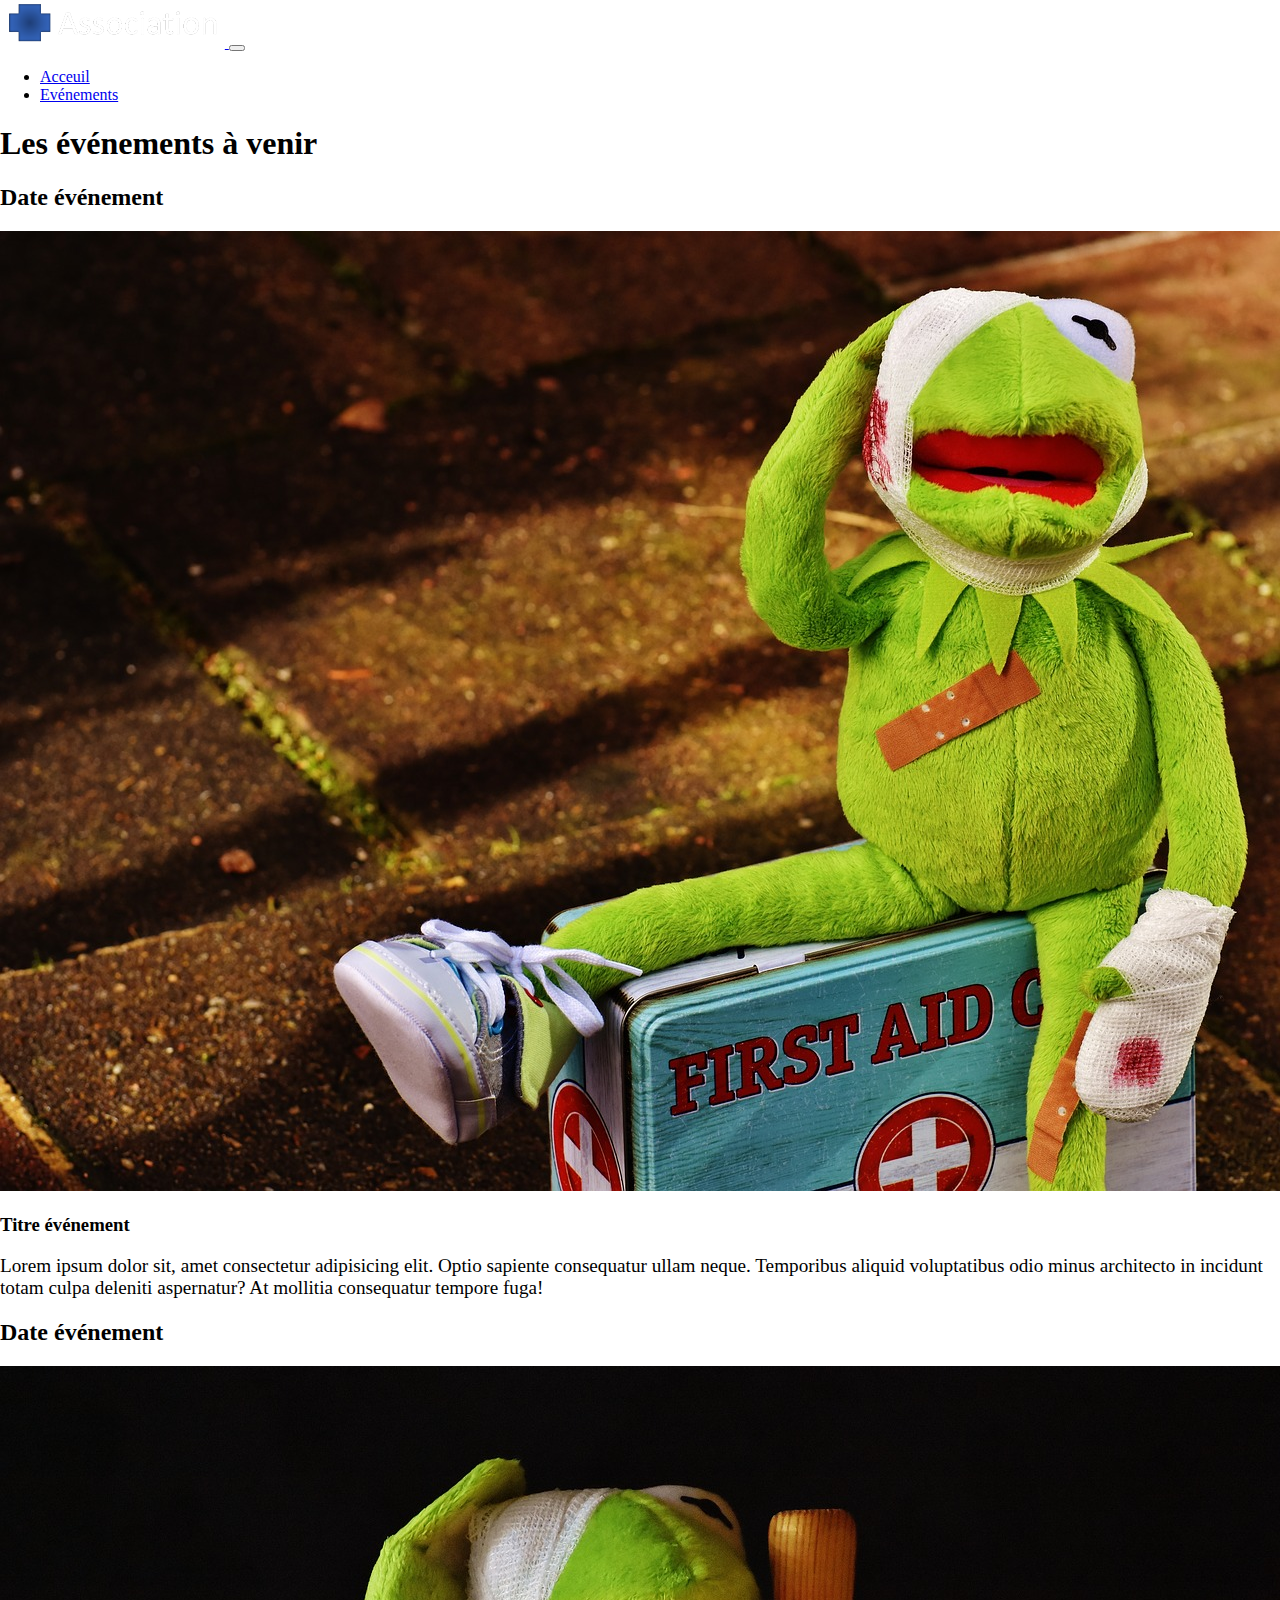
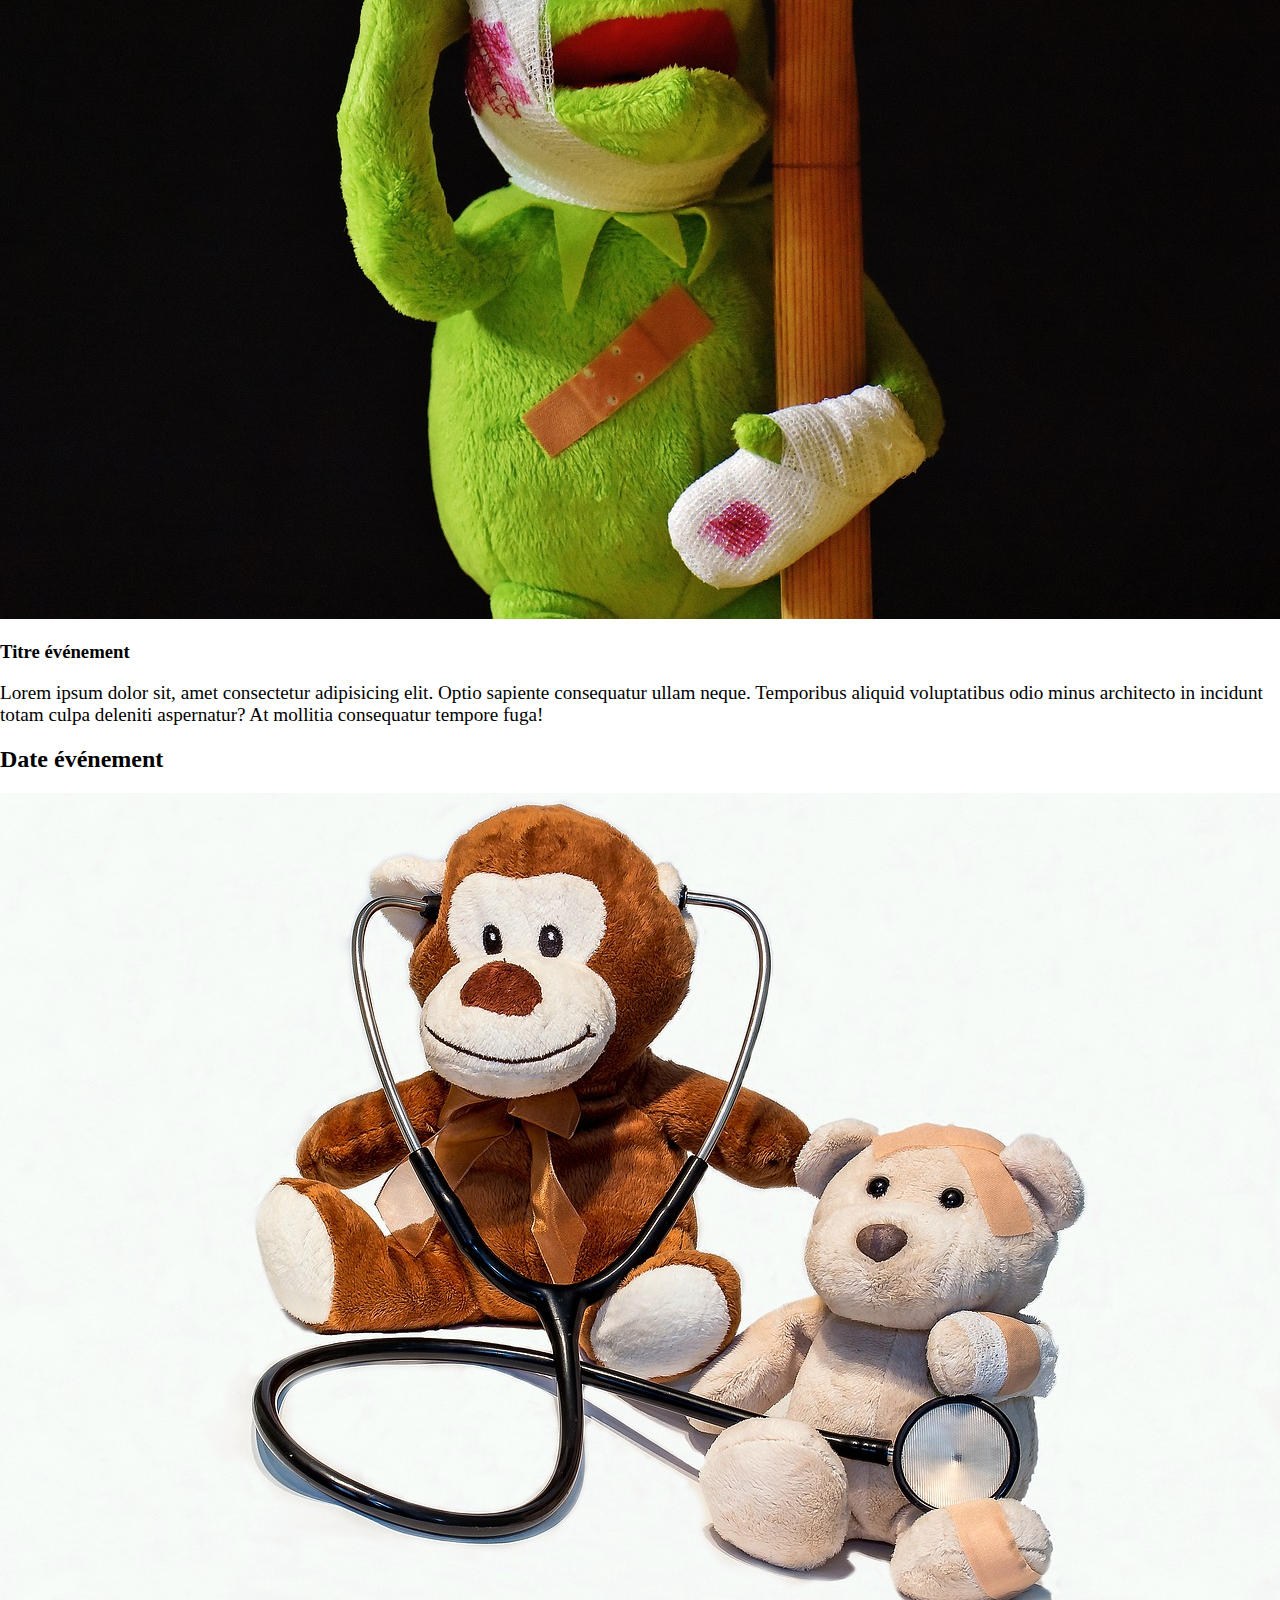
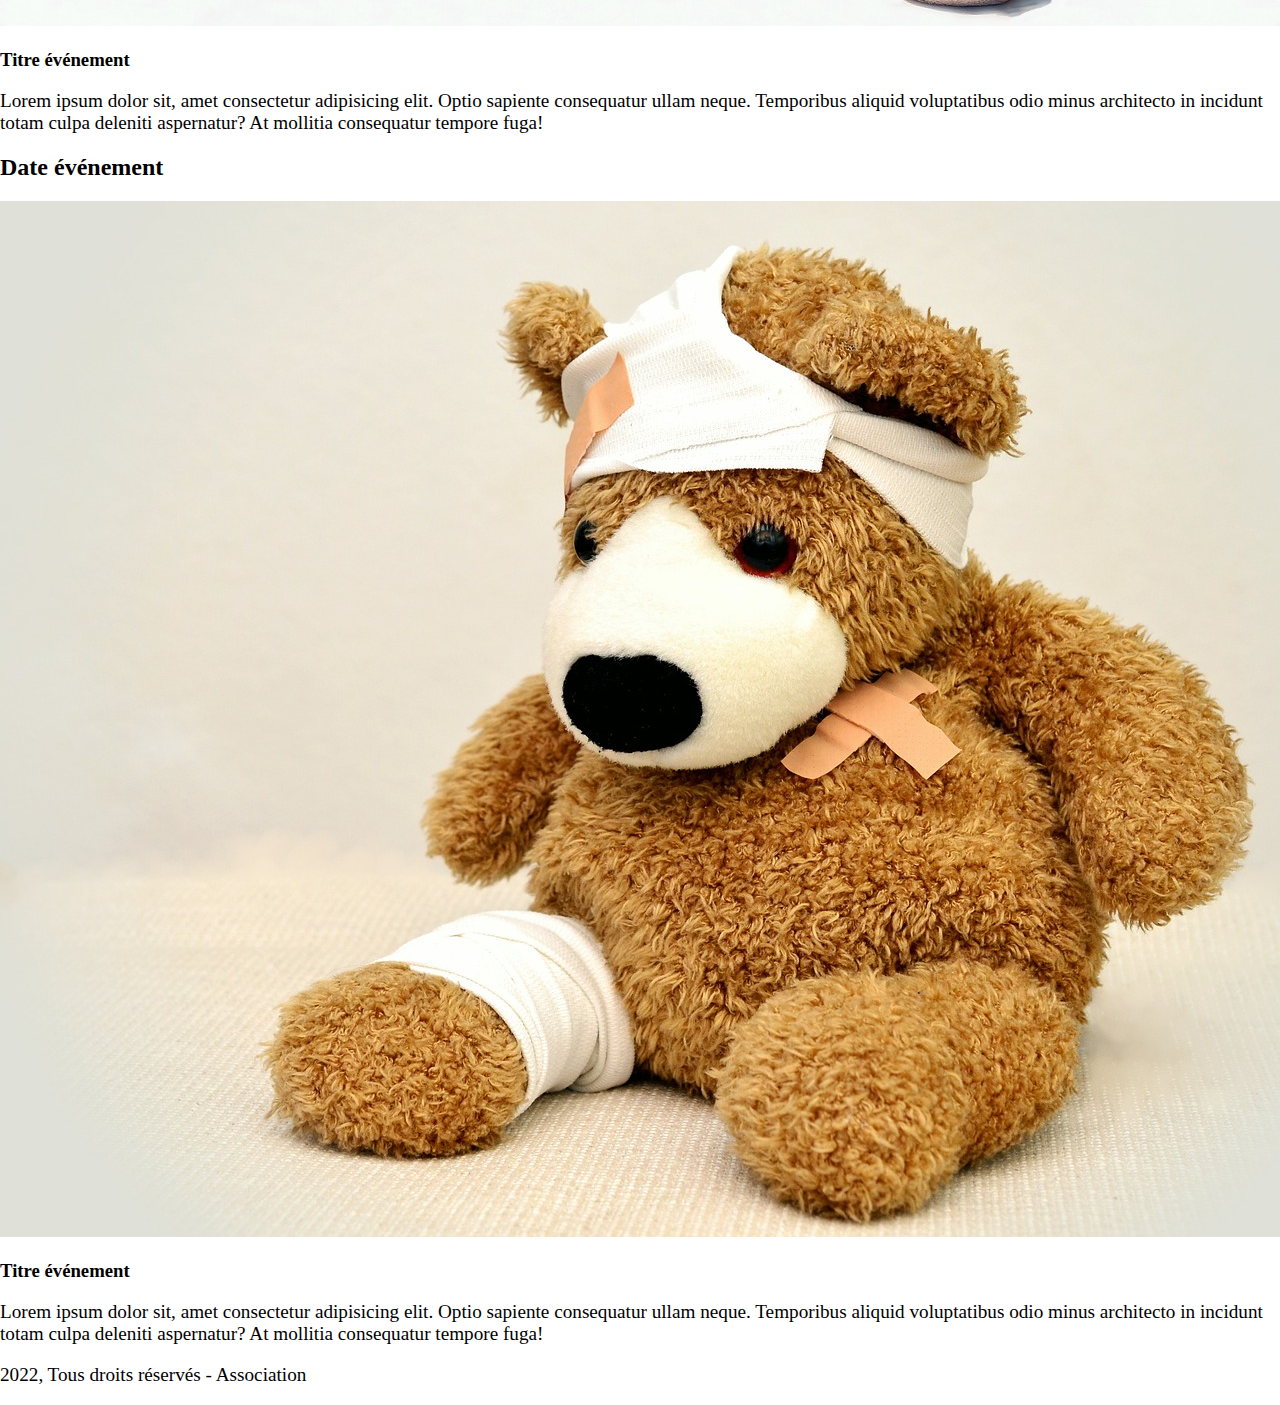
==== evenements.html @ 88f81a23 "Add link logo to Home Page (index.html)" ====
<!DOCTYPE html>
<html lang="fr">
<head>
    <meta charset="UTF-8">
    <meta http-equiv="X-UA-Compatible" content="IE=edge">
    <meta name="viewport" content="width=device-width, initial-scale=1.0">
    <title>Evénements</title>
    <link rel="stylesheet" href="style.css">
    <link href="https://cdn.jsdelivr.net/npm/bootstrap@5.1.3/dist/css/bootstrap.min.css" 
    rel="stylesheet" integrity="sha384-1BmE4kWBq78iYhFldvKuhfTAU6auU8tT94WrHftjDbrCEXSU1oBoqyl2QvZ6jIW3" crossorigin="anonymous">
    <link rel="stylesheet" href="https://cdn.jsdelivr.net/npm/bootstrap-icons@1.8.1/font/bootstrap-icons.css">
</head>
<body class="d-flex flex-column min-vh-100">
    <!--Navigation-->
    <nav class="navbar navbar-expand-lg navbar-dark bg-dark sticky-top" aria-label="Navigation">
        <div class="container-fluid">
            <a class="navbar-brand" href="index.html">
                <img src="img/logo.png" class="logo" alt="Logo Association">
            </a>
            <button class="navbar-toggler" type="button" 
            data-bs-toggle="collapse" data-bs-target="#navbarSupportedContent" 
            aria-controls="navbarSupportedContent" aria-expanded="false" aria-label="Toggle navigation">
                <span class="navbar-toggler-icon"></span>
            </button>
            <div class="collapse navbar-collapse" id="navbarSupportedContent">
                <ul class="navbar-nav ms-auto mb-2 mb-lg-0">
                <li class="nav-item">
                    <a class="nav-link" href="/index.html">Acceuil</a>
                </li>
                <li class="nav-item">
                    <a class="nav-link active" aria-current="page" href="/evenements.html">Evénements</a>
                </li>
            </div>
        </div>       
    </nav>

    <header>
        <div class="d-flex bg-dark py-5 h-100 justify-content-center">
                <h1 class="col-auto text-white text-uppercase">Les événements à venir</h1>
            </div>
    </header>
    <main class="container text-center my-lg-5">

        <!--Les chiffres clés-->
        <div class="row py-lg-5"> 
            <div class="col mx-auto">
                <div class="row justify-content-center justify-content-lg-around py-5 g-5">
                    <div class="col-8 col-lg-5 py-5 border border-dark shadow">
                        <h2>Date événement</h2>
                        <img src="img/event-1.jpg" class="img-fluid my-3" alt="Premier événement">
                        <h3>Titre événement</h3>                   
                        <p>Lorem ipsum dolor sit, amet consectetur adipisicing elit. 
                            Optio sapiente consequatur ullam neque. 
                            Temporibus aliquid voluptatibus odio minus architecto in incidunt totam culpa deleniti aspernatur? 
                            At mollitia consequatur tempore fuga!</p>
                    </div>
                    <div class="col-8 col-lg-5 py-5 border border-dark shadow">
                        <h2>Date événement</h2>
                        <img src="img/event-2.jpg" class="img-fluid my-3" alt="Deuxiéme évévenment">
                        <h3>Titre événement</h3>                   
                        <p>Lorem ipsum dolor sit, amet consectetur adipisicing elit. 
                            Optio sapiente consequatur ullam neque. 
                            Temporibus aliquid voluptatibus odio minus architecto in incidunt totam culpa deleniti aspernatur? 
                            At mollitia consequatur tempore fuga!</p>
                    </div>
                    <div class="col-8 col-lg-5 py-5 border border-dark shadow">
                        <h2>Date événement</h2>
                        <img src="img/event-3.jpg" class="img-fluid my-3" alt="Troisiéme événement">
                        <h3>Titre événement</h3>                                      
                        <p>Lorem ipsum dolor sit, amet consectetur adipisicing elit. 
                            Optio sapiente consequatur ullam neque. 
                            Temporibus aliquid voluptatibus odio minus architecto in incidunt totam culpa deleniti aspernatur? 
                            At mollitia consequatur tempore fuga!</p>
                    </div>
                    <div class="col-8 col-lg-5 py-5 border border-dark shadow">
                        <h2>Date événement</h2>
                        <img src="img/event-4.jpg" class="img-fluid my-3" alt="">
                        <h3>Titre événement</h3>                                                         
                        <p>Lorem ipsum dolor sit, amet consectetur adipisicing elit. 
                            Optio sapiente consequatur ullam neque. 
                            Temporibus aliquid voluptatibus odio minus architecto in incidunt totam culpa deleniti aspernatur? 
                            At mollitia consequatur tempore fuga!</p>
                    </div>
                </div>
            </div>
    </main>
    <!--Footer-->
    <footer class="footer mt-auto py-4 bg-dark">
        <div class="text-center text-white">
            <p>2022, Tous droits réservés - Association</p>
        </div>
    </footer>
    <script src="https://cdn.jsdelivr.net/npm/bootstrap@5.1.3/dist/js/bootstrap.bundle.min.js" 
    integrity="sha384-ka7Sk0Gln4gmtz2MlQnikT1wXgYsOg+OMhuP+IlRH9sENBO0LRn5q+8nbTov4+1p" crossorigin="anonymous"></script>
</body>
</html>
---- style.css ----
body,html {
    margin: 0;
    padding: 0;
}

.headerimage {
    background-image: url('/img/header-hp.jpg');
    height: 50vh;
    background-size: cover;
    background-repeat: no-repeat;
    background-position: right;
}
.mask {
    background-color: rgba(0, 0, 0, 0.7);
}

p {
    font-size: 1.2em;
}

.iconsize {
    font-size: 2.5em;
}

.logo {
    height: 3rem;
}
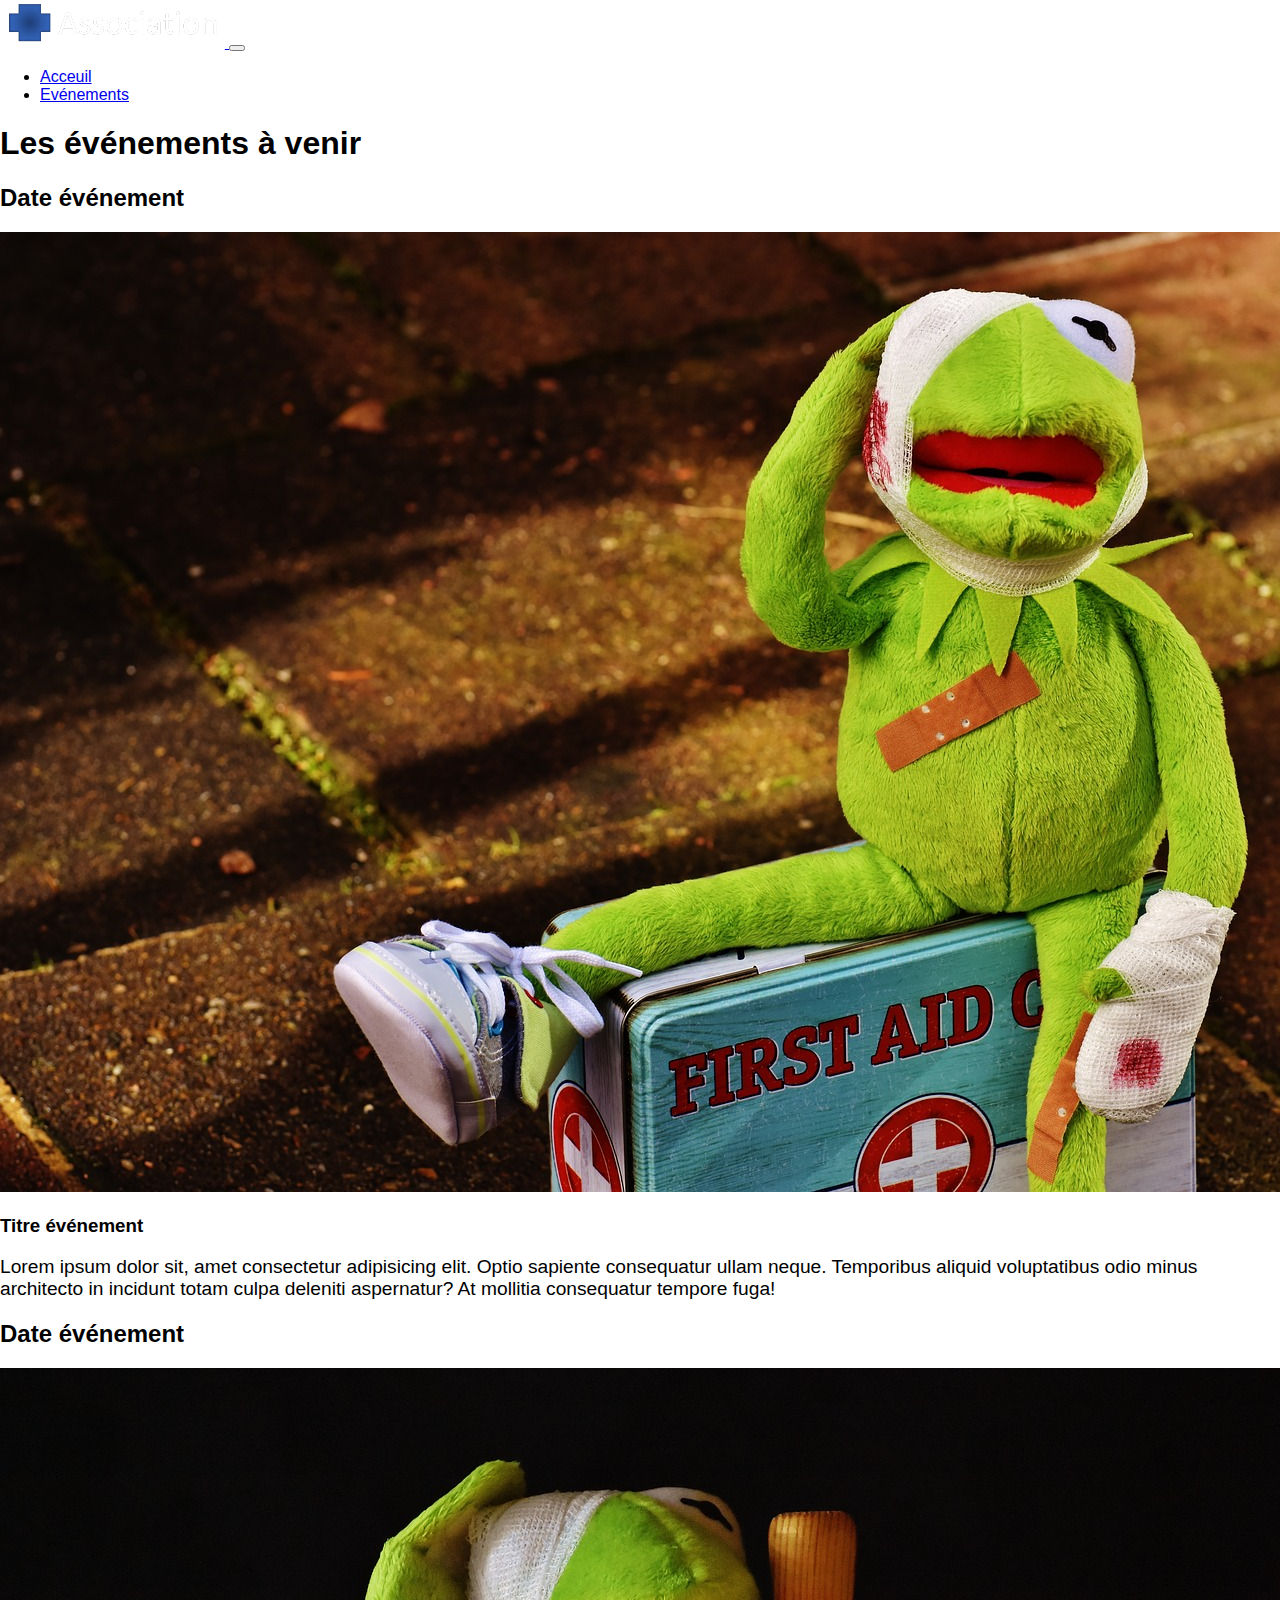
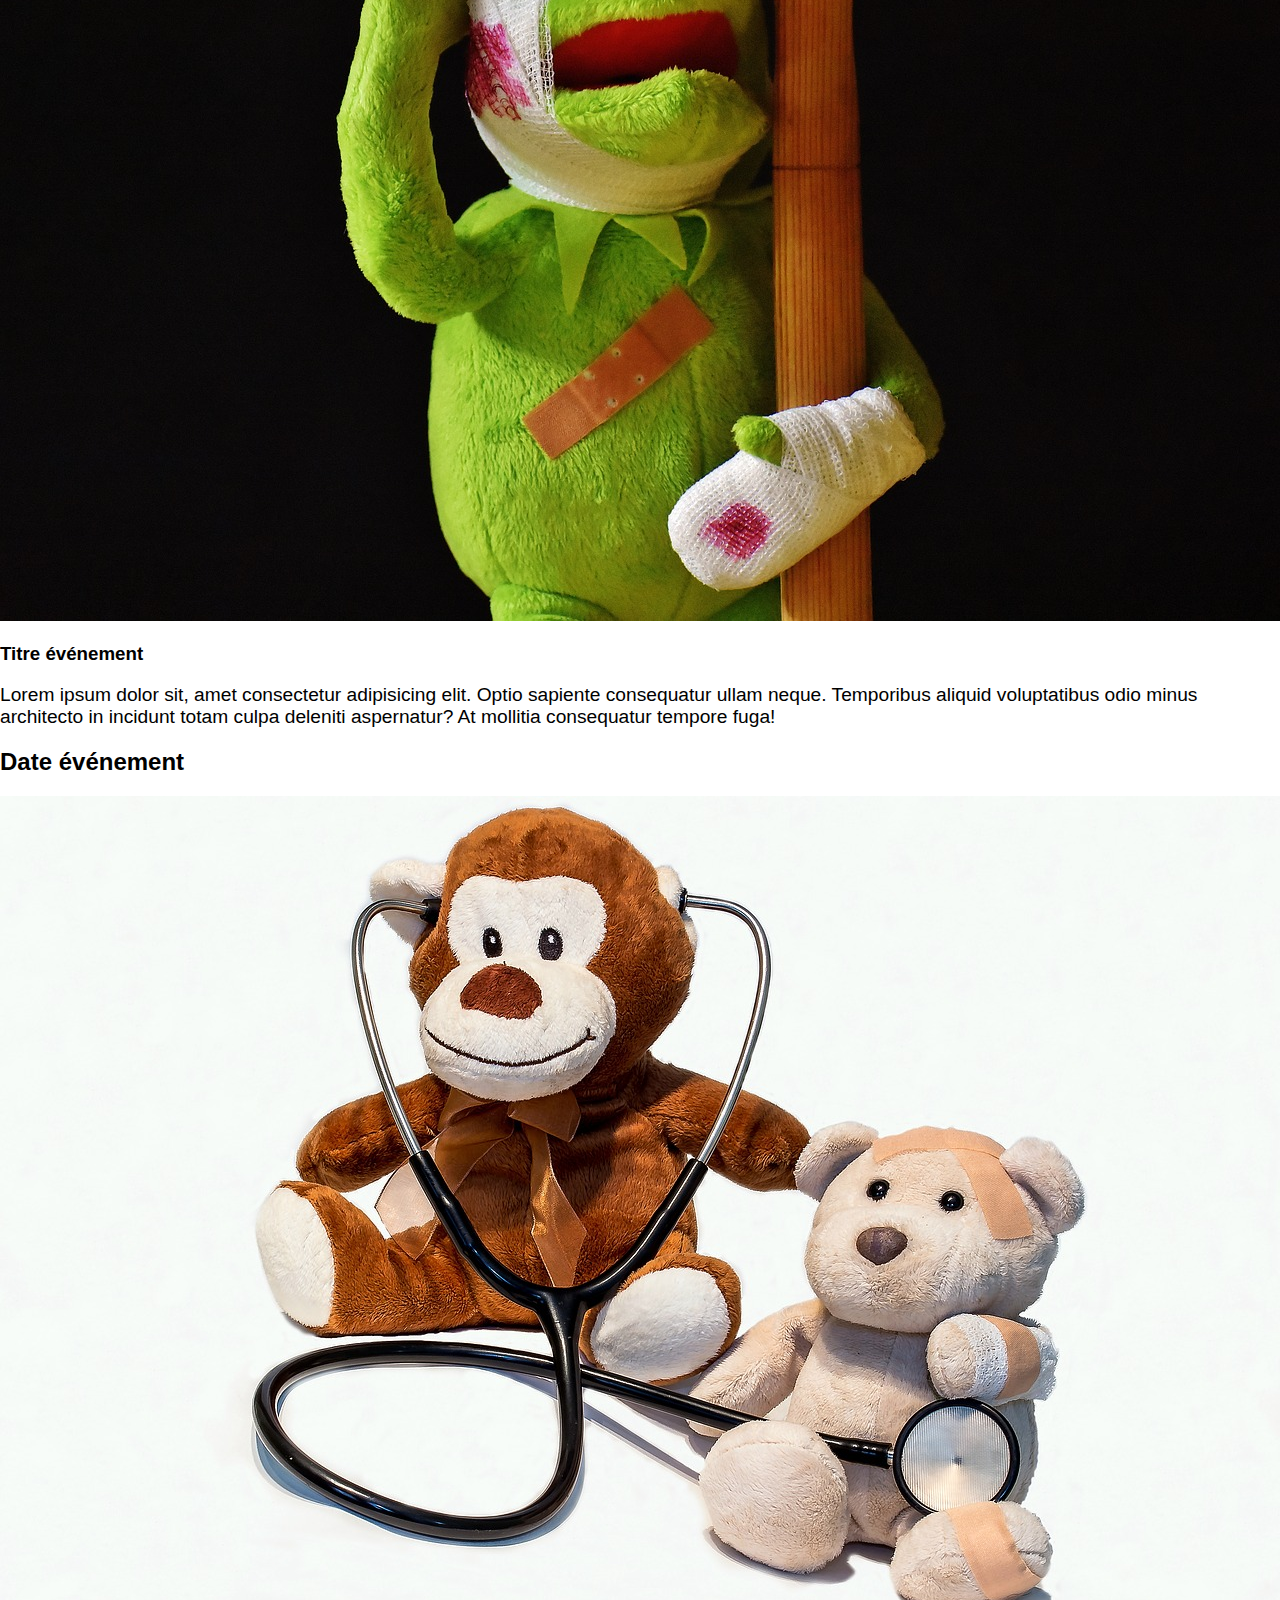
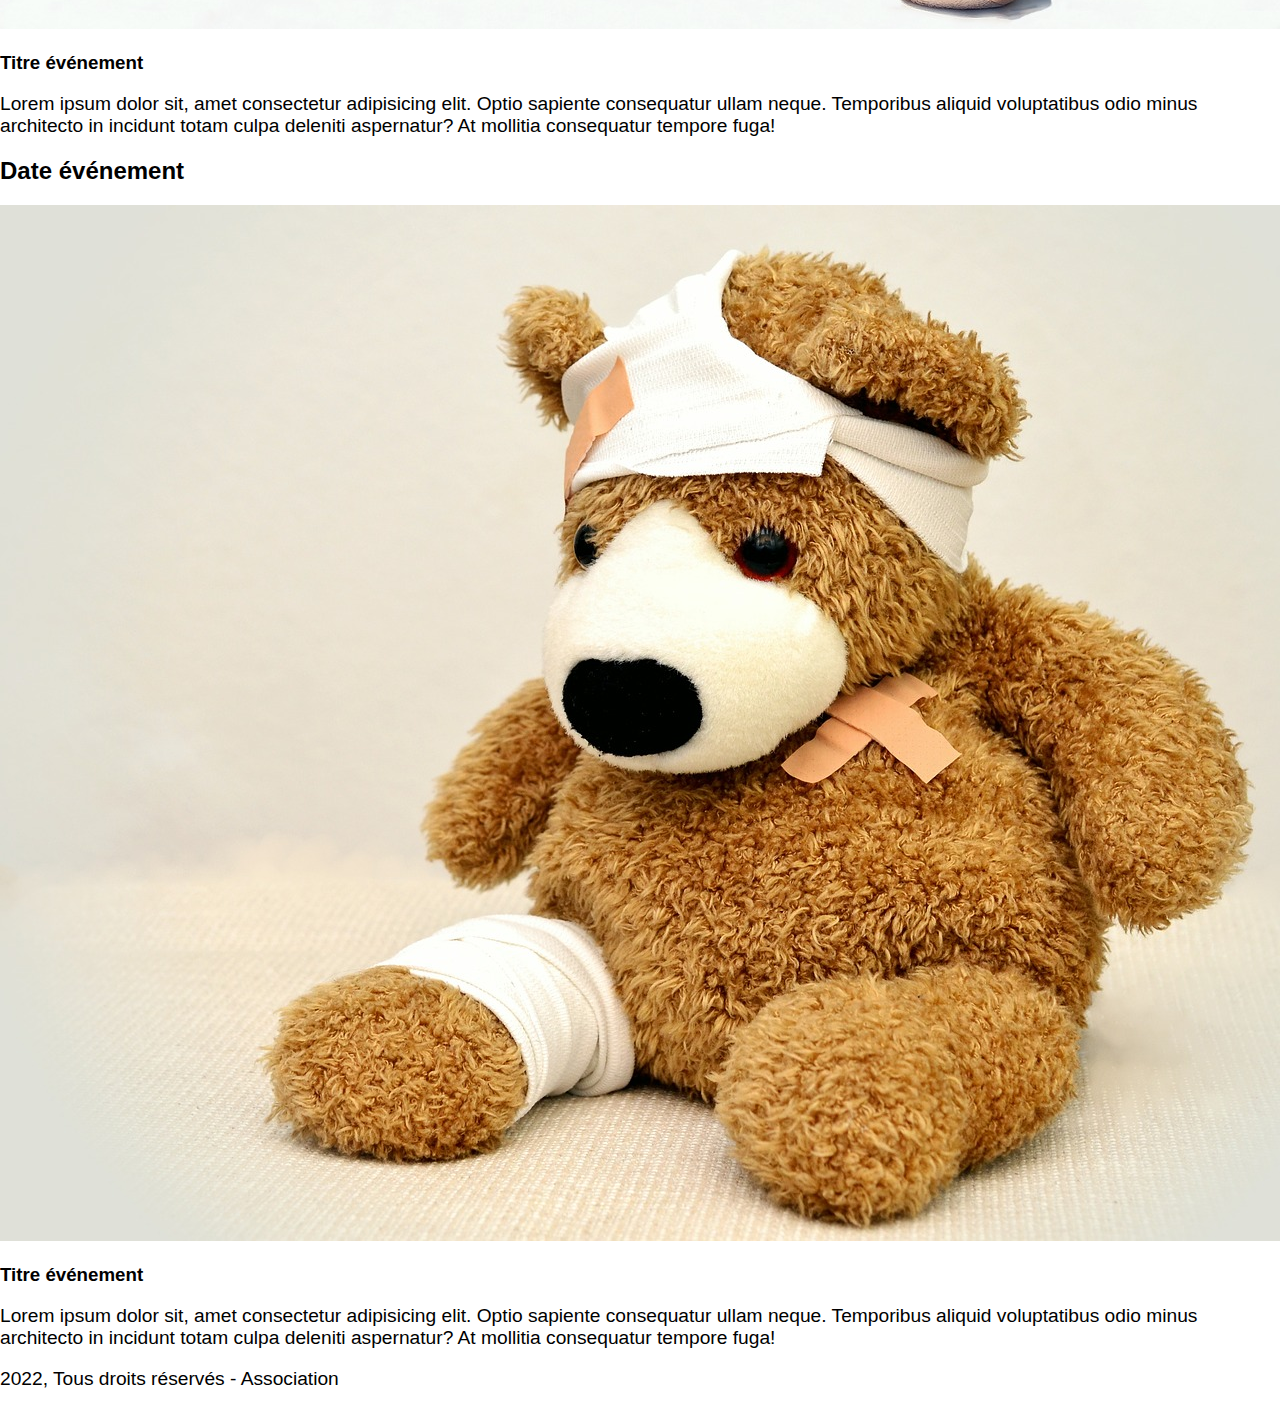
==== commit 03eea2d6: "Font type set, invert links CCS in head Boostrap link before our CSS, size unity change em --> rem" ====
--- a/evenements.html
+++ b/evenements.html
@@ -5,16 +5,16 @@
     <meta http-equiv="X-UA-Compatible" content="IE=edge">
     <meta name="viewport" content="width=device-width, initial-scale=1.0">
     <title>Evénements</title>
-    <link rel="stylesheet" href="style.css">
     <link href="https://cdn.jsdelivr.net/npm/bootstrap@5.1.3/dist/css/bootstrap.min.css" 
     rel="stylesheet" integrity="sha384-1BmE4kWBq78iYhFldvKuhfTAU6auU8tT94WrHftjDbrCEXSU1oBoqyl2QvZ6jIW3" crossorigin="anonymous">
     <link rel="stylesheet" href="https://cdn.jsdelivr.net/npm/bootstrap-icons@1.8.1/font/bootstrap-icons.css">
+    <link rel="stylesheet" href="style.css">
 </head>
 <body class="d-flex flex-column min-vh-100">
     <!--Navigation-->
     <nav class="navbar navbar-expand-lg navbar-dark bg-dark sticky-top" aria-label="Navigation">
         <div class="container-fluid">
-            <a class="navbar-brand" href="index.html">
+            <a class="navbar-brand" href="#">
                 <img src="img/logo.png" class="logo" alt="Logo Association">
             </a>
             <button class="navbar-toggler" type="button" 
--- a/style.css
+++ b/style.css
@@ -1,3 +1,7 @@
+* {
+    font-family: 'Poppins', sans-serif;
+}
+
 body,html {
     margin: 0;
     padding: 0;
@@ -15,11 +19,11 @@
 }
 
 p {
-    font-size: 1.2em;
+    font-size: 1.2rem;
 }
 
 .iconsize {
-    font-size: 2.5em;
+    font-size: 2.5rem;
 }
 
 .logo {
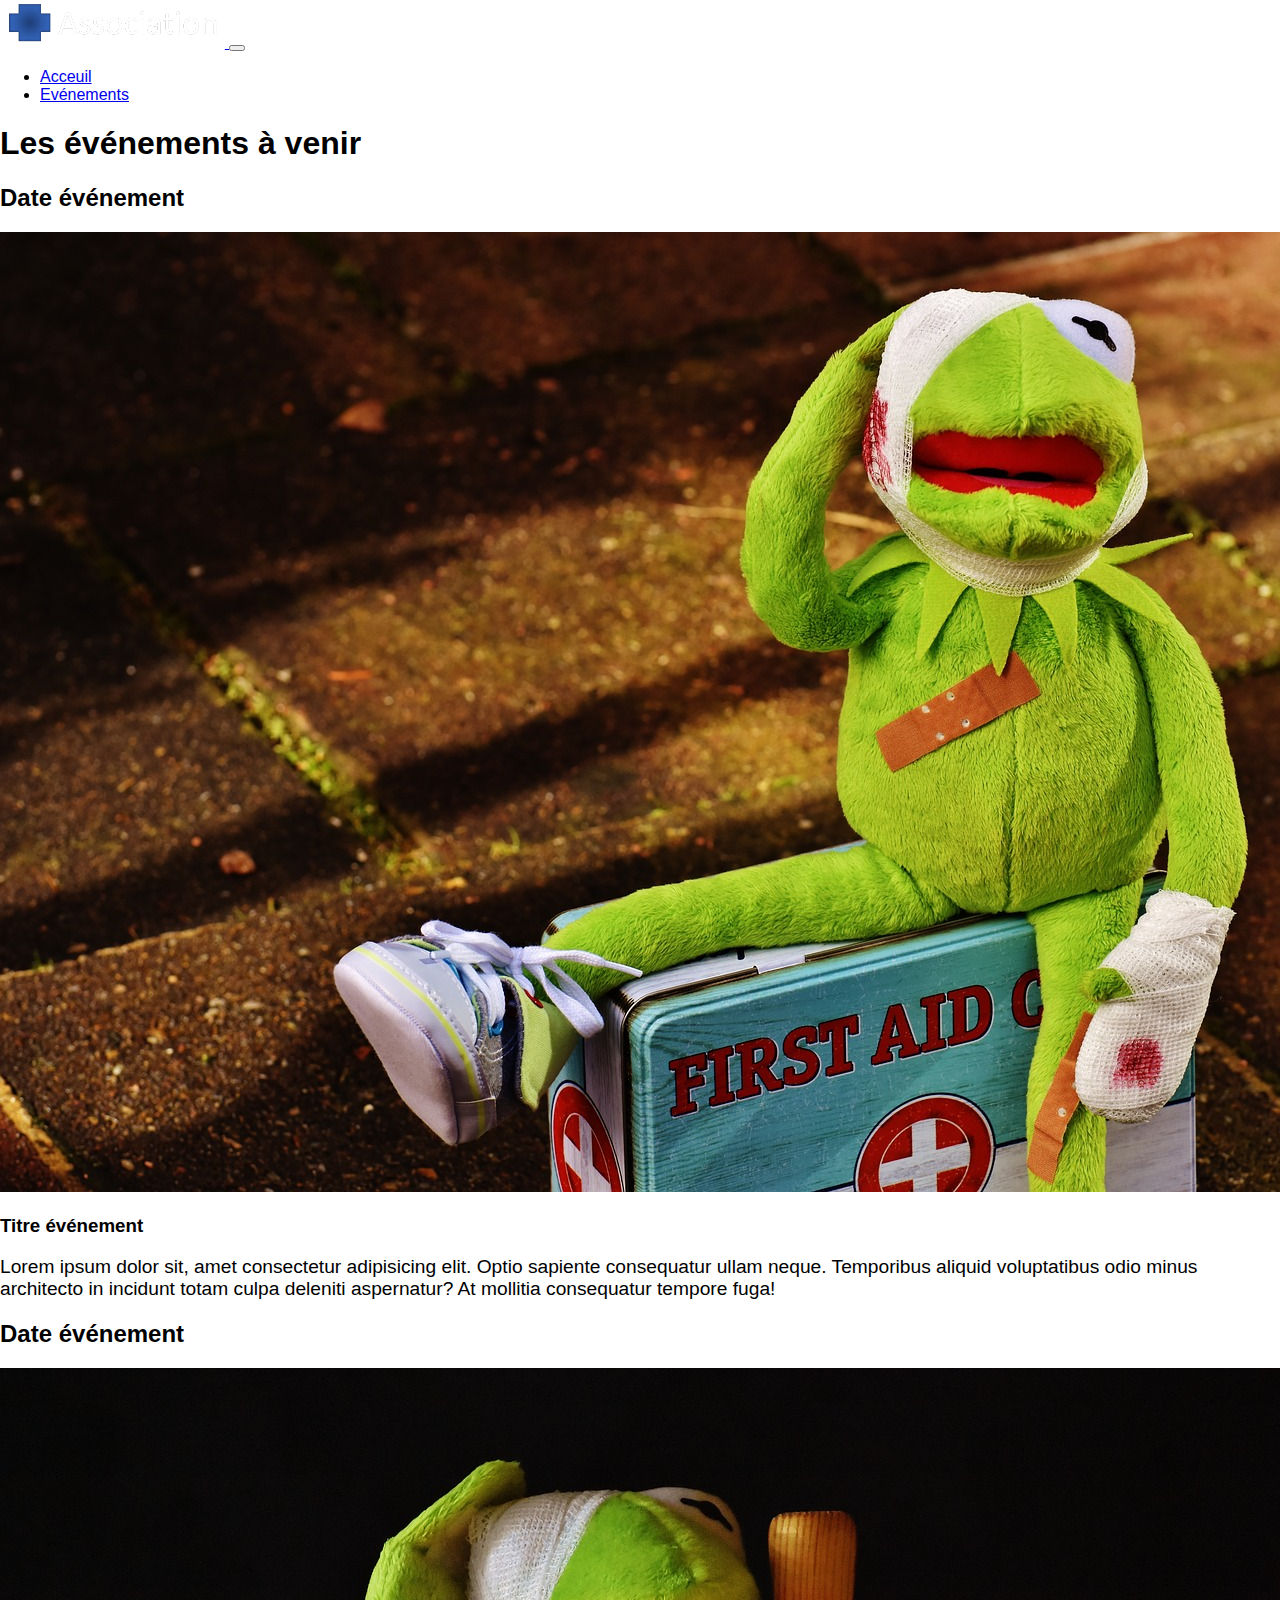
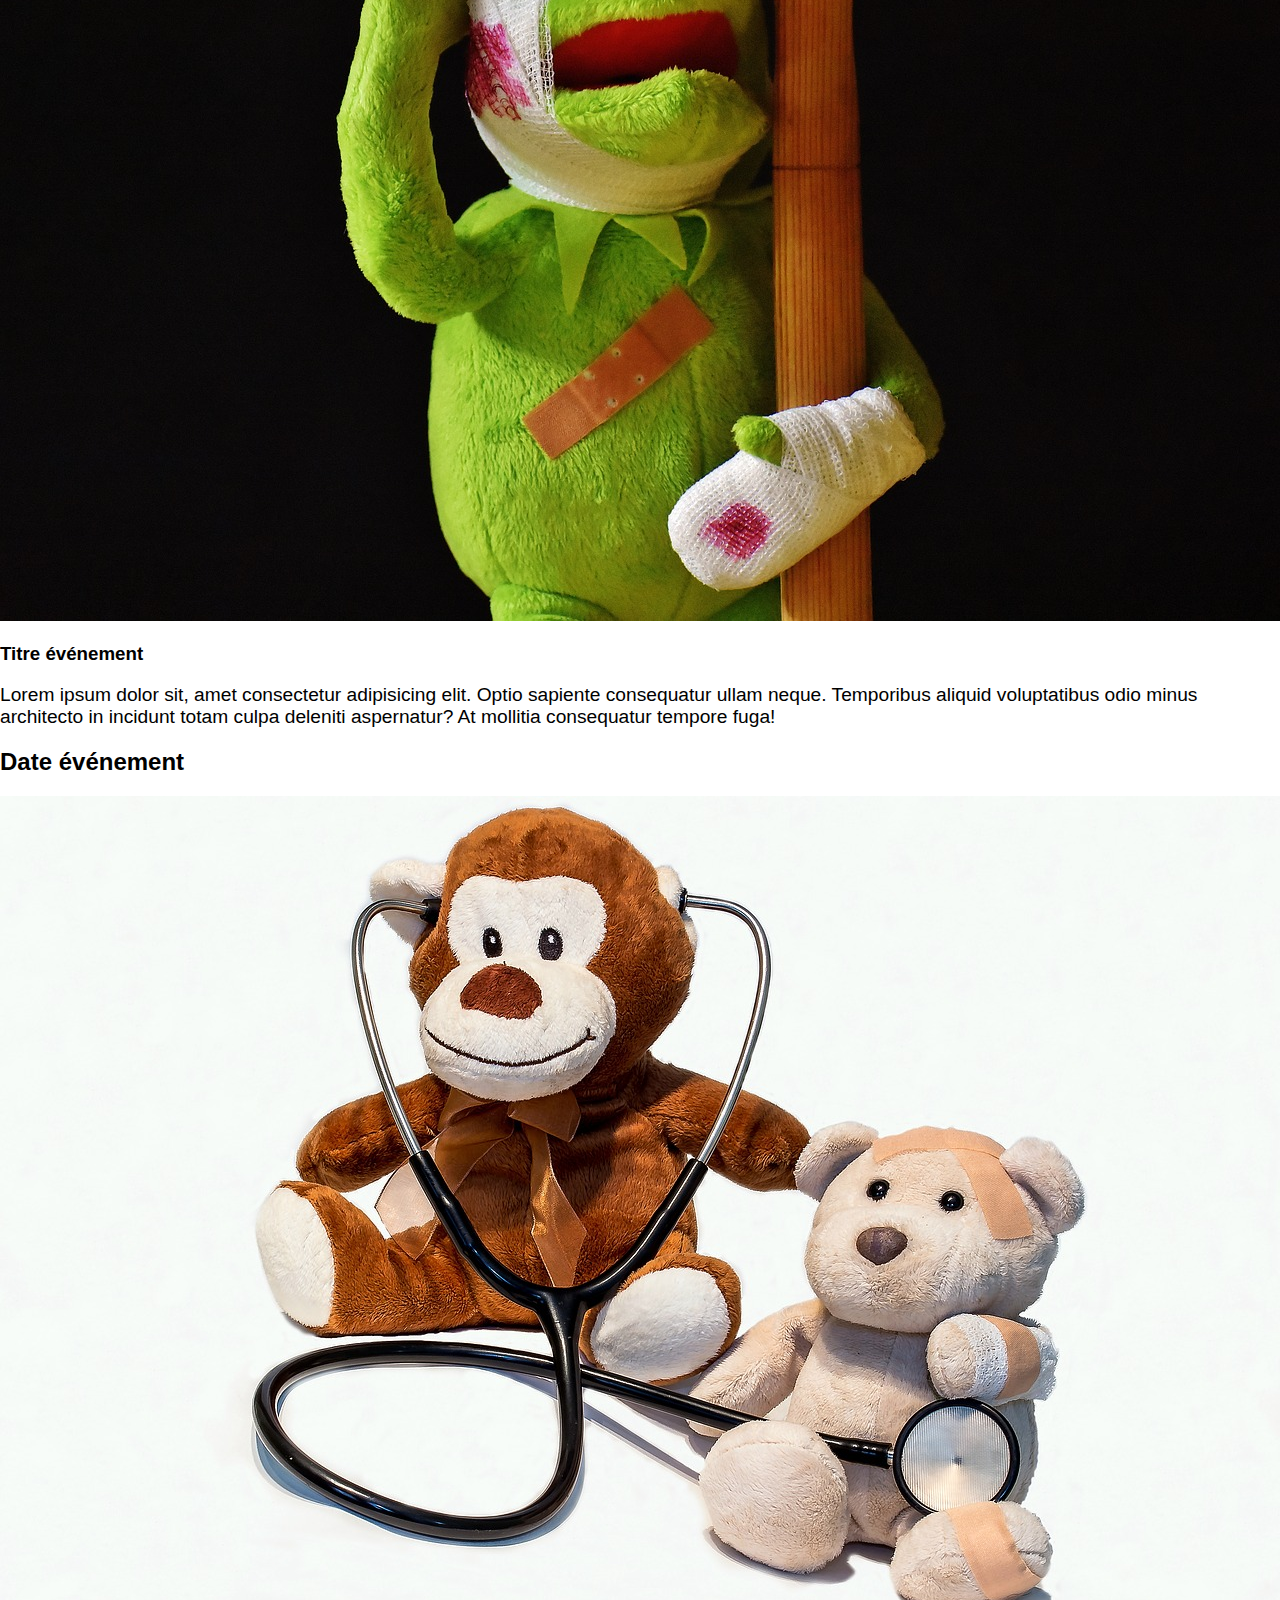
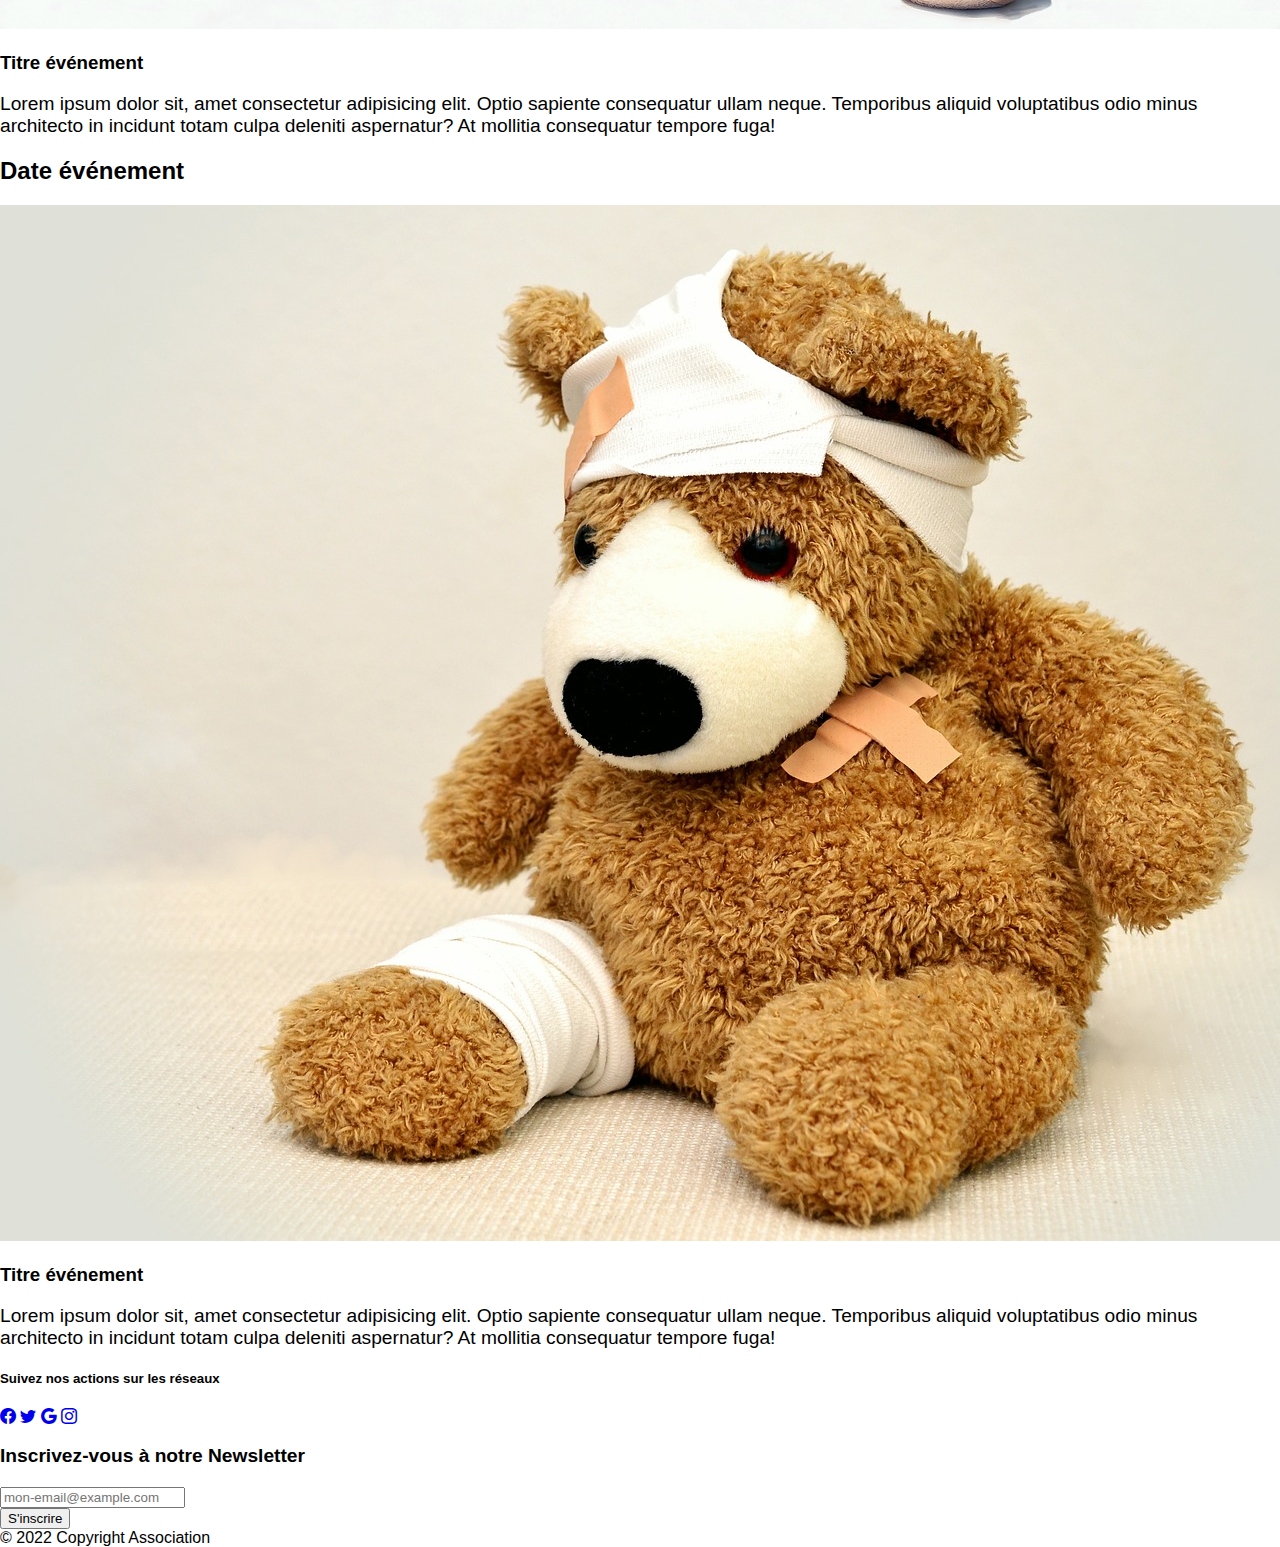
==== commit 0bb2154a: "Merge branch 'Footer-edit'" ====
--- a/evenements.html
+++ b/evenements.html
@@ -84,12 +84,77 @@
                 </div>
             </div>
     </main>
-    <!--Footer-->
-    <footer class="footer mt-auto py-4 bg-dark">
-        <div class="text-center text-white">
-            <p>2022, Tous droits réservés - Association</p>
+ <!-- Footer -->
+ <footer class="bg-dark text-center text-white">
+    <!-- Grid container -->
+    <div class="container-fluid p-4">
+        <h5><strong class="text-uppercase" >Suivez nos actions sur les réseaux</strong></h5>
+        <!-- Section: Social media -->
+        <section class="my-3">
+            <!-- Facebook -->
+            <a class="btn btn-outline-light btn-floating m-1" href="#" role="button"
+            ><i class="bi bi-facebook"></i
+            ></a>
+
+            <!-- Twitter -->
+            <a class="btn btn-outline-light btn-floating m-1" href="#" role="button"
+            ><i class="bi bi-twitter"></i
+            ></a>
+
+            <!-- Google -->
+            <a class="btn btn-outline-light btn-floating m-1" href="#" role="button"
+            ><i class="bi bi-google"></i
+            ></a>
+
+            <!-- Instagram -->
+            <a class="btn btn-outline-light btn-floating m-1" href="#" role="button"
+            ><i class="bi bi-instagram"></i
+            ></a>
+        </section>
+
+        <!-- Section: Form -->
+        <section>
+            <form>
+            <!--Grid row-->
+            <div class="row d-flex justify-content-center">
+                <!--Grid column-->
+                <div class="col-auto">
+                <p class="pt-2">
+                    <strong>Inscrivez-vous à notre Newsletter</strong>
+                </p>
+                </div>
+                <!--Grid column-->
+    
+                <!--Grid column-->
+                <div class="col-md-5 col-xl-2 col-12">
+                <!-- Email input -->
+                <div class="form-outline form-white mb-4">
+                    <input type="email" placeholder="mon-email@example.com" class="form-control" /> 
+                </div>
+                </div>
+                <!--Grid column-->
+    
+                <!--Grid column-->
+                <div class="col-auto">
+                <!-- Submit button -->
+                <button type="submit" class="btn btn-outline-light mb-4">
+                    S'inscrire
+                </button>
+                </div>
+                <!--Grid column-->
+            </div>
+            <!--Grid row-->
+            </form>
+        </section>
+        <!-- Section: Form -->
+        <!-- Copyright -->
+        <div class="text-center">
+        © 2022 Copyright Association
         </div>
-    </footer>
+        <!-- Copyright -->
+    </div>
+</footer>
+<!-- Footer -->
     <script src="https://cdn.jsdelivr.net/npm/bootstrap@5.1.3/dist/js/bootstrap.bundle.min.js" 
     integrity="sha384-ka7Sk0Gln4gmtz2MlQnikT1wXgYsOg+OMhuP+IlRH9sENBO0LRn5q+8nbTov4+1p" crossorigin="anonymous"></script>
 </body>
--- a/style.css
+++ b/style.css
@@ -1,12 +1,15 @@
+/*Définition de la font pour le projet*/
 * {
     font-family: 'Poppins', sans-serif;
 }
 
+/*Enlever les espaces par défaut du navigateur*/
 body,html {
     margin: 0;
     padding: 0;
 }
 
+/*Définitin image de fond bg et ses paramètres*/
 .headerimage {
     background-image: url('/img/header-hp.jpg');
     height: 50vh;
@@ -14,18 +17,23 @@
     background-repeat: no-repeat;
     background-position: right;
 }
+
+/*Définition de l'oppacité du mask*/
 .mask {
     background-color: rgba(0, 0, 0, 0.7);
 }
 
+/*Définiition de la taille de font*/
 p {
     font-size: 1.2rem;
 }
 
+/*Définition de la taille des différents icônes*/
 .iconsize {
     font-size: 2.5rem;
 }
 
+/*Taille du logo*/
 .logo {
     height: 3rem;
 }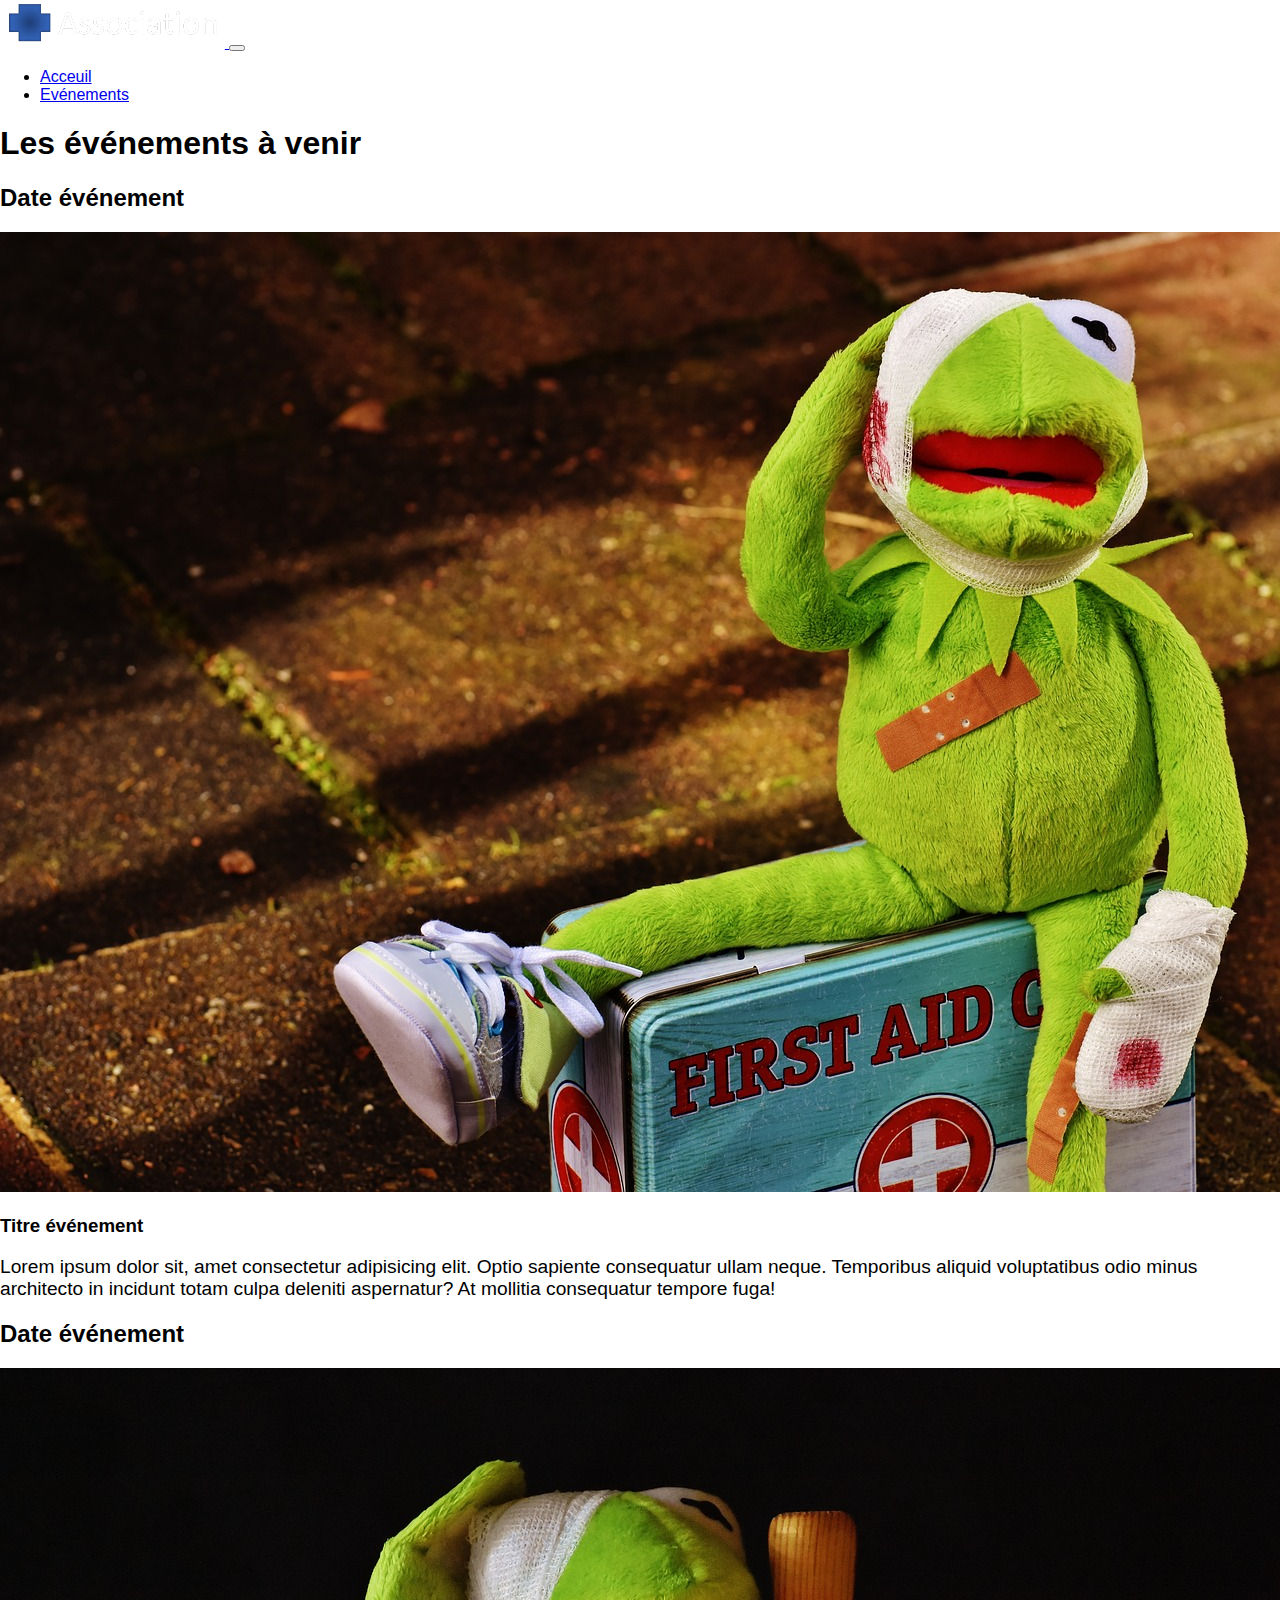
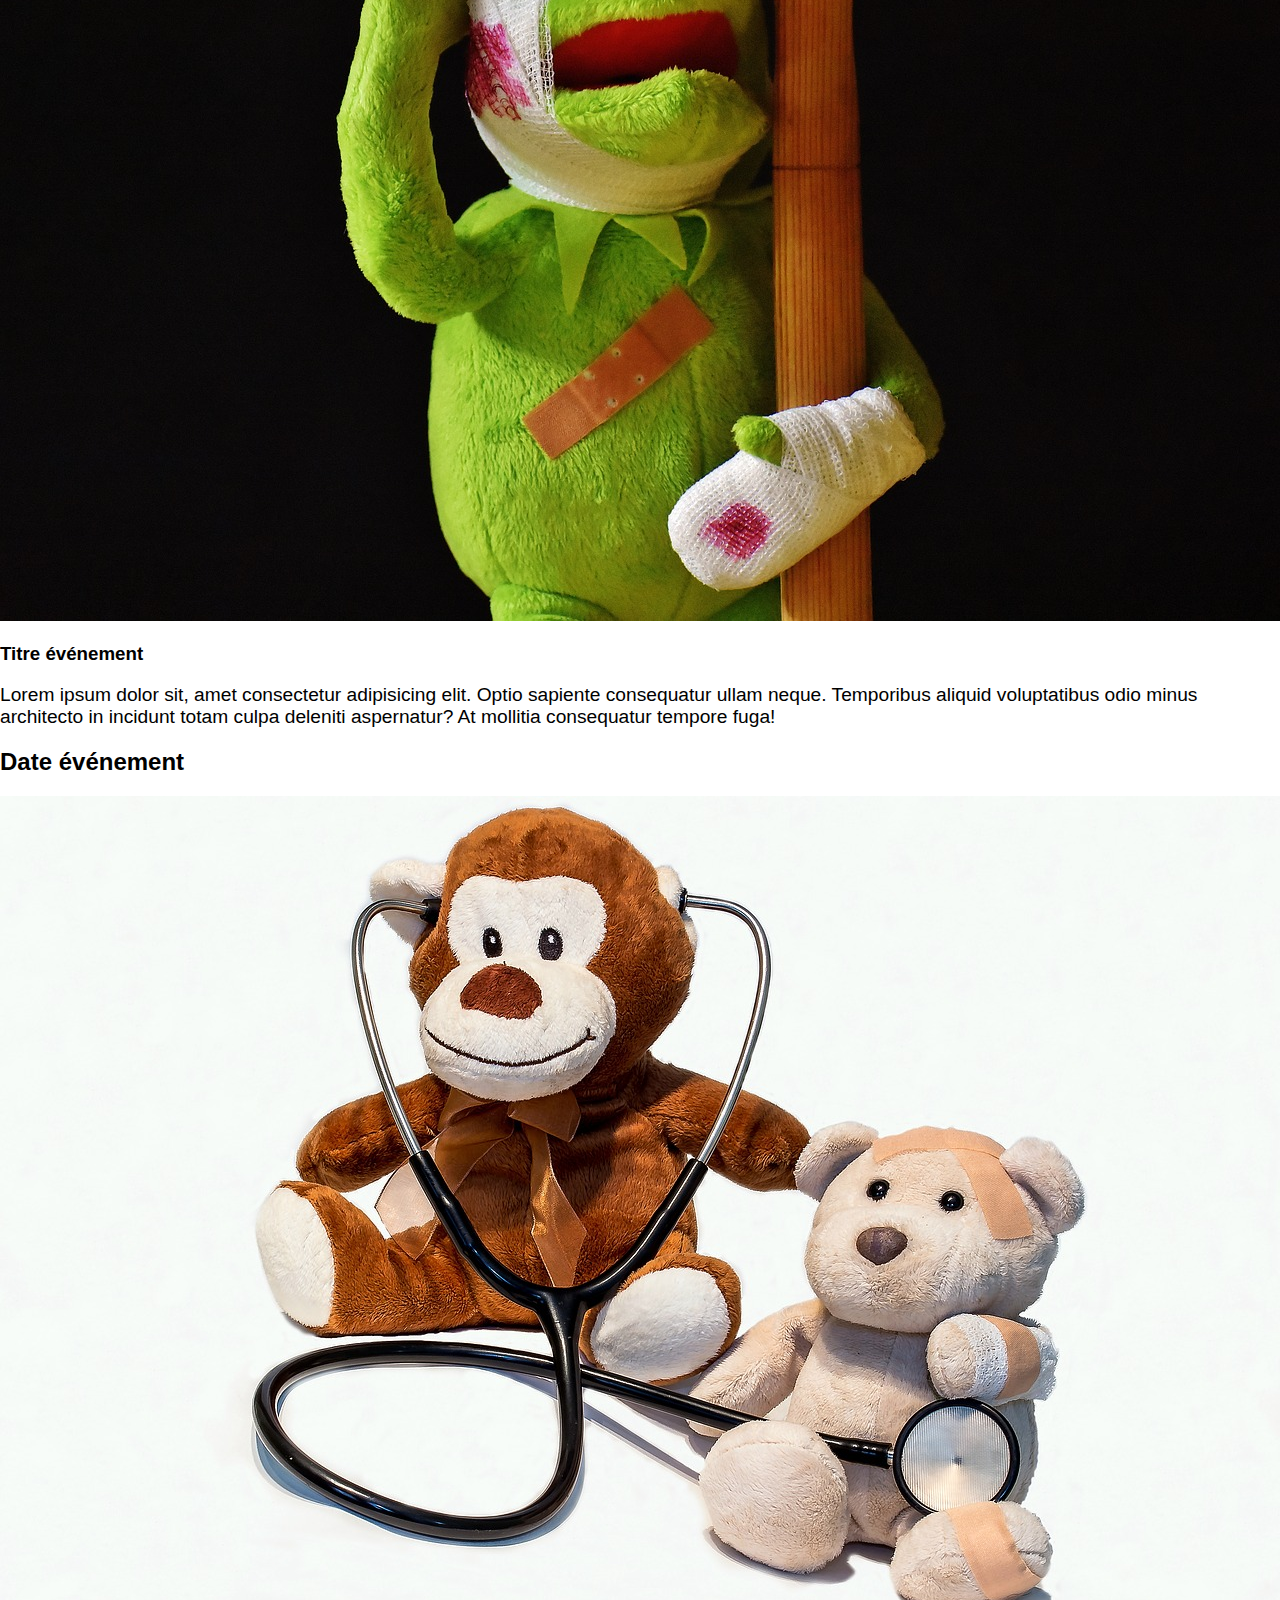
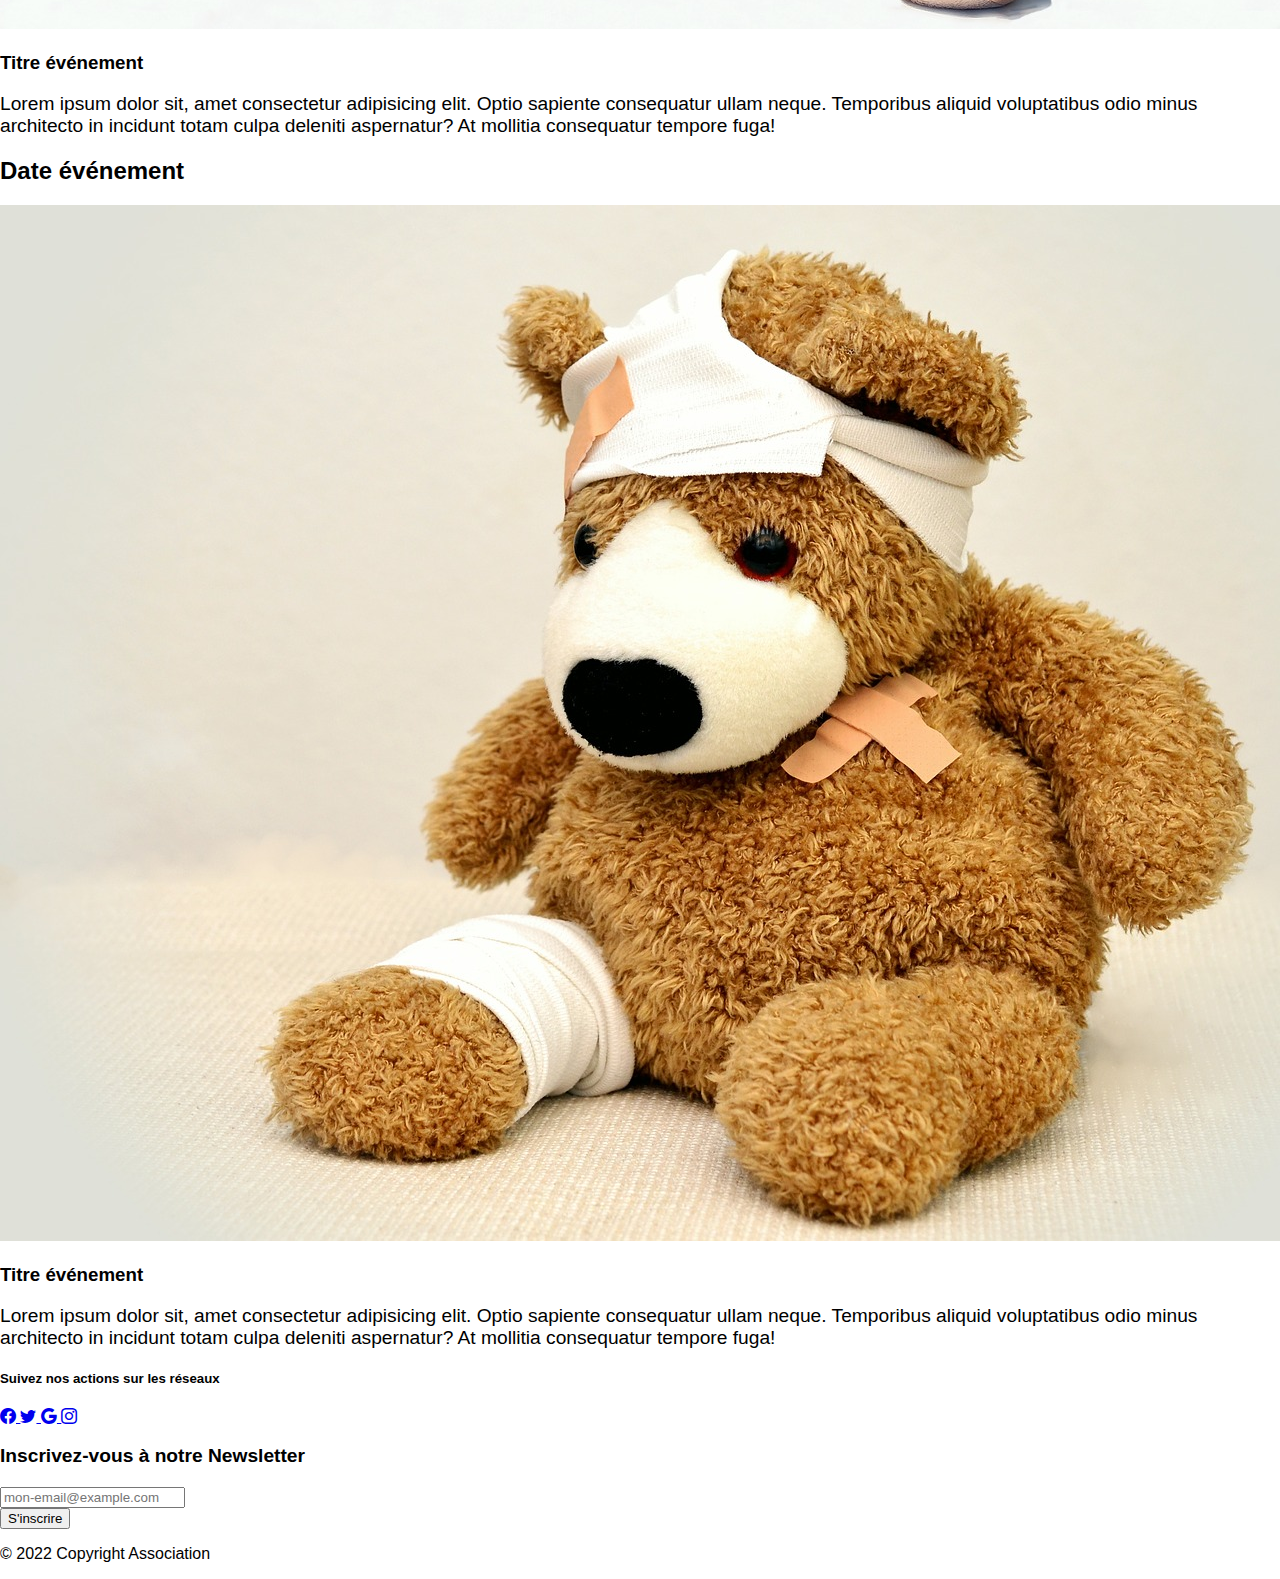
==== commit 016ee4fa: "Comments add on evenments.html indexing ajustement" ====
--- a/evenements.html
+++ b/evenements.html
@@ -4,36 +4,58 @@
     <meta charset="UTF-8">
     <meta http-equiv="X-UA-Compatible" content="IE=edge">
     <meta name="viewport" content="width=device-width, initial-scale=1.0">
+
+    <!--Titre de la page-->
     <title>Evénements</title>
+    <!--Description de la page-->
+    <meta name="description" content="Cras ultricies ligula sed magna dictum porta. Donec rutrum congue leo eget malesuada.">
+    <!--Renseignement des mots clés-->
+    <meta name="keywords" content="Association, Evénements">
+    <!--Auteur de la page-->
+    <meta name="author" content="Stéphane Lourenço">
+    <!--Prectection contre copie, droit d'auteur-->
+    <meta name="copyright" content="Stéphane Lourenço">
+
+    <!--Import de la librairie Bootstrap, fichiers min moins lourd à charger-->
     <link href="https://cdn.jsdelivr.net/npm/bootstrap@5.1.3/dist/css/bootstrap.min.css" 
     rel="stylesheet" integrity="sha384-1BmE4kWBq78iYhFldvKuhfTAU6auU8tT94WrHftjDbrCEXSU1oBoqyl2QvZ6jIW3" crossorigin="anonymous">
+    <!--Import de la librairie d'icones-->
     <link rel="stylesheet" href="https://cdn.jsdelivr.net/npm/bootstrap-icons@1.8.1/font/bootstrap-icons.css">
+    <!--Import de notre feuille de style CSS-->
     <link rel="stylesheet" href="style.css">
 </head>
+
+<!--Définition de la structure de la page-->
 <body class="d-flex flex-column min-vh-100">
-    <!--Navigation-->
+    <!--Barre de navigation-->
     <nav class="navbar navbar-expand-lg navbar-dark bg-dark sticky-top" aria-label="Navigation">
+        <!--Définition de container qui va contenir nos éléments--> 
         <div class="container-fluid">
-            <a class="navbar-brand" href="#">
+            <!--Logo du site-->
+            <a class="navbar-brand" href="index.html">
                 <img src="img/logo.png" class="logo" alt="Logo Association">
             </a>
+            <!--Définition du bouton menu présent les petits écrans-->
             <button class="navbar-toggler" type="button" 
             data-bs-toggle="collapse" data-bs-target="#navbarSupportedContent" 
             aria-controls="navbarSupportedContent" aria-expanded="false" aria-label="Toggle navigation">
                 <span class="navbar-toggler-icon"></span>
             </button>
+            <!--Liste des liens du menu-->
             <div class="collapse navbar-collapse" id="navbarSupportedContent">
                 <ul class="navbar-nav ms-auto mb-2 mb-lg-0">
-                <li class="nav-item">
-                    <a class="nav-link" href="/index.html">Acceuil</a>
-                </li>
-                <li class="nav-item">
-                    <a class="nav-link active" aria-current="page" href="/evenements.html">Evénements</a>
-                </li>
+                    <li class="nav-item">
+                        <a class="nav-link" href="/index.html">Acceuil</a>
+                    </li>
+                    <li class="nav-item">
+                        <a class="nav-link active" aria-current="page" href="/evenements.html">Evénements</a>
+                    </li>
+                </ul>
             </div>
         </div>       
     </nav>
-
+    
+    <!--Définition du Header, avec le même bg que la Navbar-->
     <header>
         <div class="d-flex bg-dark py-5 h-100 justify-content-center">
                 <h1 class="col-auto text-white text-uppercase">Les événements à venir</h1>
@@ -41,10 +63,13 @@
     </header>
     <main class="container text-center my-lg-5">
 
-        <!--Les chiffres clés-->
+        <!--Définition du container des éléments sur une ligne-->
         <div class="row py-lg-5"> 
+            <!--Mise en place d'une colonne avec un margging horizontale en auto-->
             <div class="col mx-auto">
+                <!--Mise en place de la ligne qui va contenir les éléments-->
                 <div class="row justify-content-center justify-content-lg-around py-5 g-5">
+                    <!--Définition de 1er élément-->
                     <div class="col-8 col-lg-5 py-5 border border-dark shadow">
                         <h2>Date événement</h2>
                         <img src="img/event-1.jpg" class="img-fluid my-3" alt="Premier événement">
@@ -54,6 +79,8 @@
                             Temporibus aliquid voluptatibus odio minus architecto in incidunt totam culpa deleniti aspernatur? 
                             At mollitia consequatur tempore fuga!</p>
                     </div>
+
+                    <!--Définition de 2ème élément-->
                     <div class="col-8 col-lg-5 py-5 border border-dark shadow">
                         <h2>Date événement</h2>
                         <img src="img/event-2.jpg" class="img-fluid my-3" alt="Deuxiéme évévenment">
@@ -63,6 +90,8 @@
                             Temporibus aliquid voluptatibus odio minus architecto in incidunt totam culpa deleniti aspernatur? 
                             At mollitia consequatur tempore fuga!</p>
                     </div>
+
+                    <!--Définition du 3ème élément-->
                     <div class="col-8 col-lg-5 py-5 border border-dark shadow">
                         <h2>Date événement</h2>
                         <img src="img/event-3.jpg" class="img-fluid my-3" alt="Troisiéme événement">
@@ -72,6 +101,8 @@
                             Temporibus aliquid voluptatibus odio minus architecto in incidunt totam culpa deleniti aspernatur? 
                             At mollitia consequatur tempore fuga!</p>
                     </div>
+
+                    <!--Définition du 4ème élément-->
                     <div class="col-8 col-lg-5 py-5 border border-dark shadow">
                         <h2>Date événement</h2>
                         <img src="img/event-4.jpg" class="img-fluid my-3" alt="">
@@ -83,78 +114,76 @@
                     </div>
                 </div>
             </div>
+        </div>
     </main>
- <!-- Footer -->
- <footer class="bg-dark text-center text-white">
-    <!-- Grid container -->
-    <div class="container-fluid p-4">
-        <h5><strong class="text-uppercase" >Suivez nos actions sur les réseaux</strong></h5>
-        <!-- Section: Social media -->
-        <section class="my-3">
-            <!-- Facebook -->
-            <a class="btn btn-outline-light btn-floating m-1" href="#" role="button"
-            ><i class="bi bi-facebook"></i
-            ></a>
 
-            <!-- Twitter -->
-            <a class="btn btn-outline-light btn-floating m-1" href="#" role="button"
-            ><i class="bi bi-twitter"></i
-            ></a>
+    <!--Définition du footer-->
+    <footer class="bg-dark text-center text-white">
+        <!--Définition du container-->
+        <div class="container-fluid p-4">
+            <!--Texte associé aux icones vers les liens des réseaux sociaux en Majuscules-->
+            <h5><strong class="text-uppercase" >Suivez nos actions sur les réseaux</strong></h5>
+            <!--Définition d'une section pour contenir les icones vers les réseaux sociaux -->
+            <section class="my-3">
+                <!--Facebook-->
+                <a class="btn btn-outline-light btn-floating m-1" href="#" role="button">
+                 <i class="bi bi-facebook"></i>
+                </a>
+    
+                <!--Twitter-->
+                <a class="btn btn-outline-light btn-floating m-1" href="#" role="button">
+                 <i class="bi bi-twitter"></i>
+                </a>
+    
+                <!--Google-->
+                <a class="btn btn-outline-light btn-floating m-1" href="#" role="button">
+                 <i class="bi bi-google"></i>
+                </a>
+    
+                <!--Instagram-->
+                <a class="btn btn-outline-light btn-floating m-1" href="#" role="button">
+                 <i class="bi bi-instagram"></i>
+                </a>
+            </section>
+  
+            <!--Section contennant le formulaire pour la Newsletter-->
+            <section>
+                <!--Appel de la balise form pour la création du formulaire-->
+                <form>
+                    <!--Définition du container de type ligne avec les eléments centrés-->
+                    <div class="row d-flex justify-content-center">
+                        <!--1ère colonne-->
+                        <div class="col-auto">
+                            <p class="pt-2">
+                                <strong>Inscrivez-vous à notre Newsletter</strong>
+                            </p>
+                        </div>
+                        
+                        <!--2ème colonne mise en place du champs pour la saisie de l'e-mail-->
+                        <div class="col-md-5 col-xl-2 col-12">
+                            <div class="form-outline form-white mb-4">
+                                <input type="email" placeholder="mon-email@example.com" class="form-control" /> 
+                            </div>
+                        </div>
+            
+                        <!--3ème colonne, button pour envoi du champ-->
+                        <div class="col-auto">
+                            <button type="submit" class="btn btn-outline-light mb-4">
+                                S'inscrire
+                            </button>
+                        </div>
+                    </div>
+                </form>
+            </section>
 
-            <!-- Google -->
-            <a class="btn btn-outline-light btn-floating m-1" href="#" role="button"
-            ><i class="bi bi-google"></i
-            ></a>
+            <!--Texte copyright-->
+            <div class="text-center">
+              <p class="footer-p">© 2022 Copyright Association</p>
+            </div>
+        </div>
+    </footer>
 
-            <!-- Instagram -->
-            <a class="btn btn-outline-light btn-floating m-1" href="#" role="button"
-            ><i class="bi bi-instagram"></i
-            ></a>
-        </section>
-
-        <!-- Section: Form -->
-        <section>
-            <form>
-            <!--Grid row-->
-            <div class="row d-flex justify-content-center">
-                <!--Grid column-->
-                <div class="col-auto">
-                <p class="pt-2">
-                    <strong>Inscrivez-vous à notre Newsletter</strong>
-                </p>
-                </div>
-                <!--Grid column-->
-    
-                <!--Grid column-->
-                <div class="col-md-5 col-xl-2 col-12">
-                <!-- Email input -->
-                <div class="form-outline form-white mb-4">
-                    <input type="email" placeholder="mon-email@example.com" class="form-control" /> 
-                </div>
-                </div>
-                <!--Grid column-->
-    
-                <!--Grid column-->
-                <div class="col-auto">
-                <!-- Submit button -->
-                <button type="submit" class="btn btn-outline-light mb-4">
-                    S'inscrire
-                </button>
-                </div>
-                <!--Grid column-->
-            </div>
-            <!--Grid row-->
-            </form>
-        </section>
-        <!-- Section: Form -->
-        <!-- Copyright -->
-        <div class="text-center">
-        © 2022 Copyright Association
-        </div>
-        <!-- Copyright -->
-    </div>
-</footer>
-<!-- Footer -->
+    <!--Appel du script JS Bootstrap-->
     <script src="https://cdn.jsdelivr.net/npm/bootstrap@5.1.3/dist/js/bootstrap.bundle.min.js" 
     integrity="sha384-ka7Sk0Gln4gmtz2MlQnikT1wXgYsOg+OMhuP+IlRH9sENBO0LRn5q+8nbTov4+1p" crossorigin="anonymous"></script>
 </body>
--- a/style.css
+++ b/style.css
@@ -36,4 +36,8 @@
 /*Taille du logo*/
 .logo {
     height: 3rem;
+}
+
+.footer-p {
+    font-size: 1rem;
 }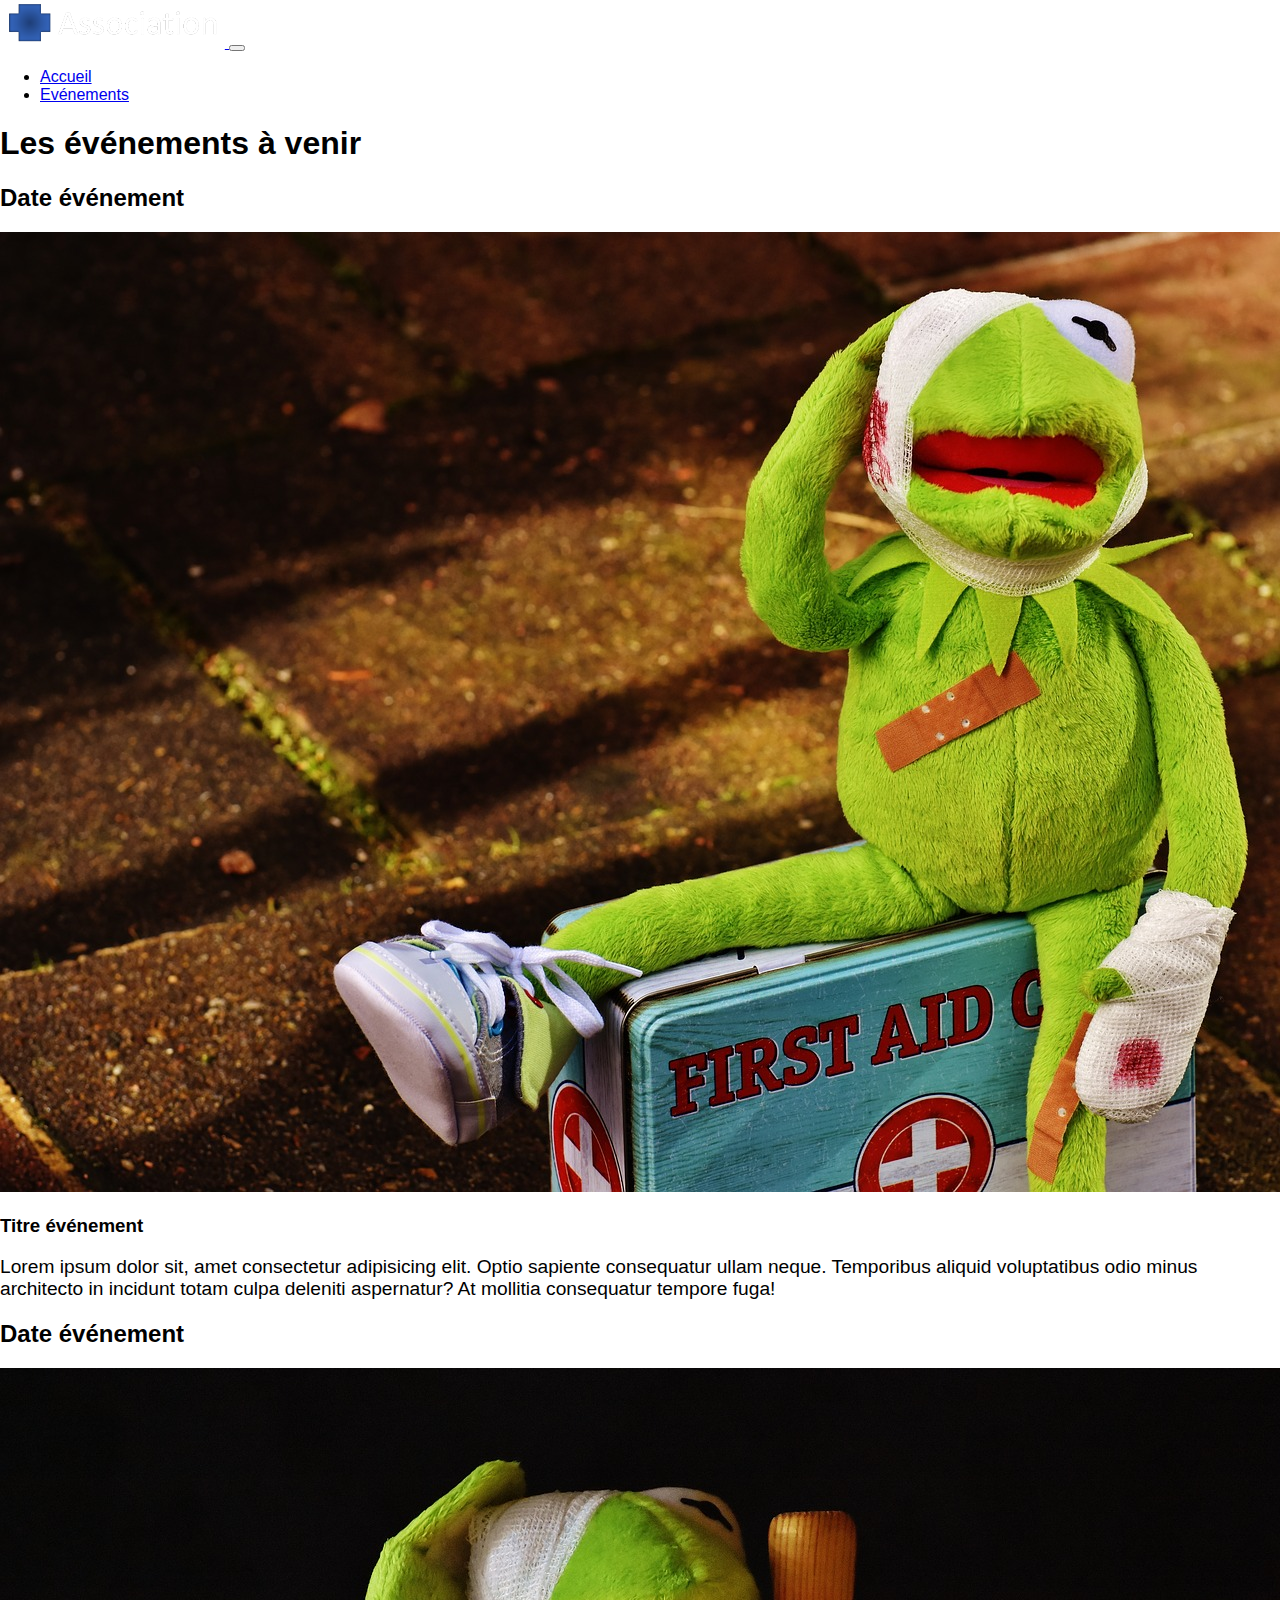
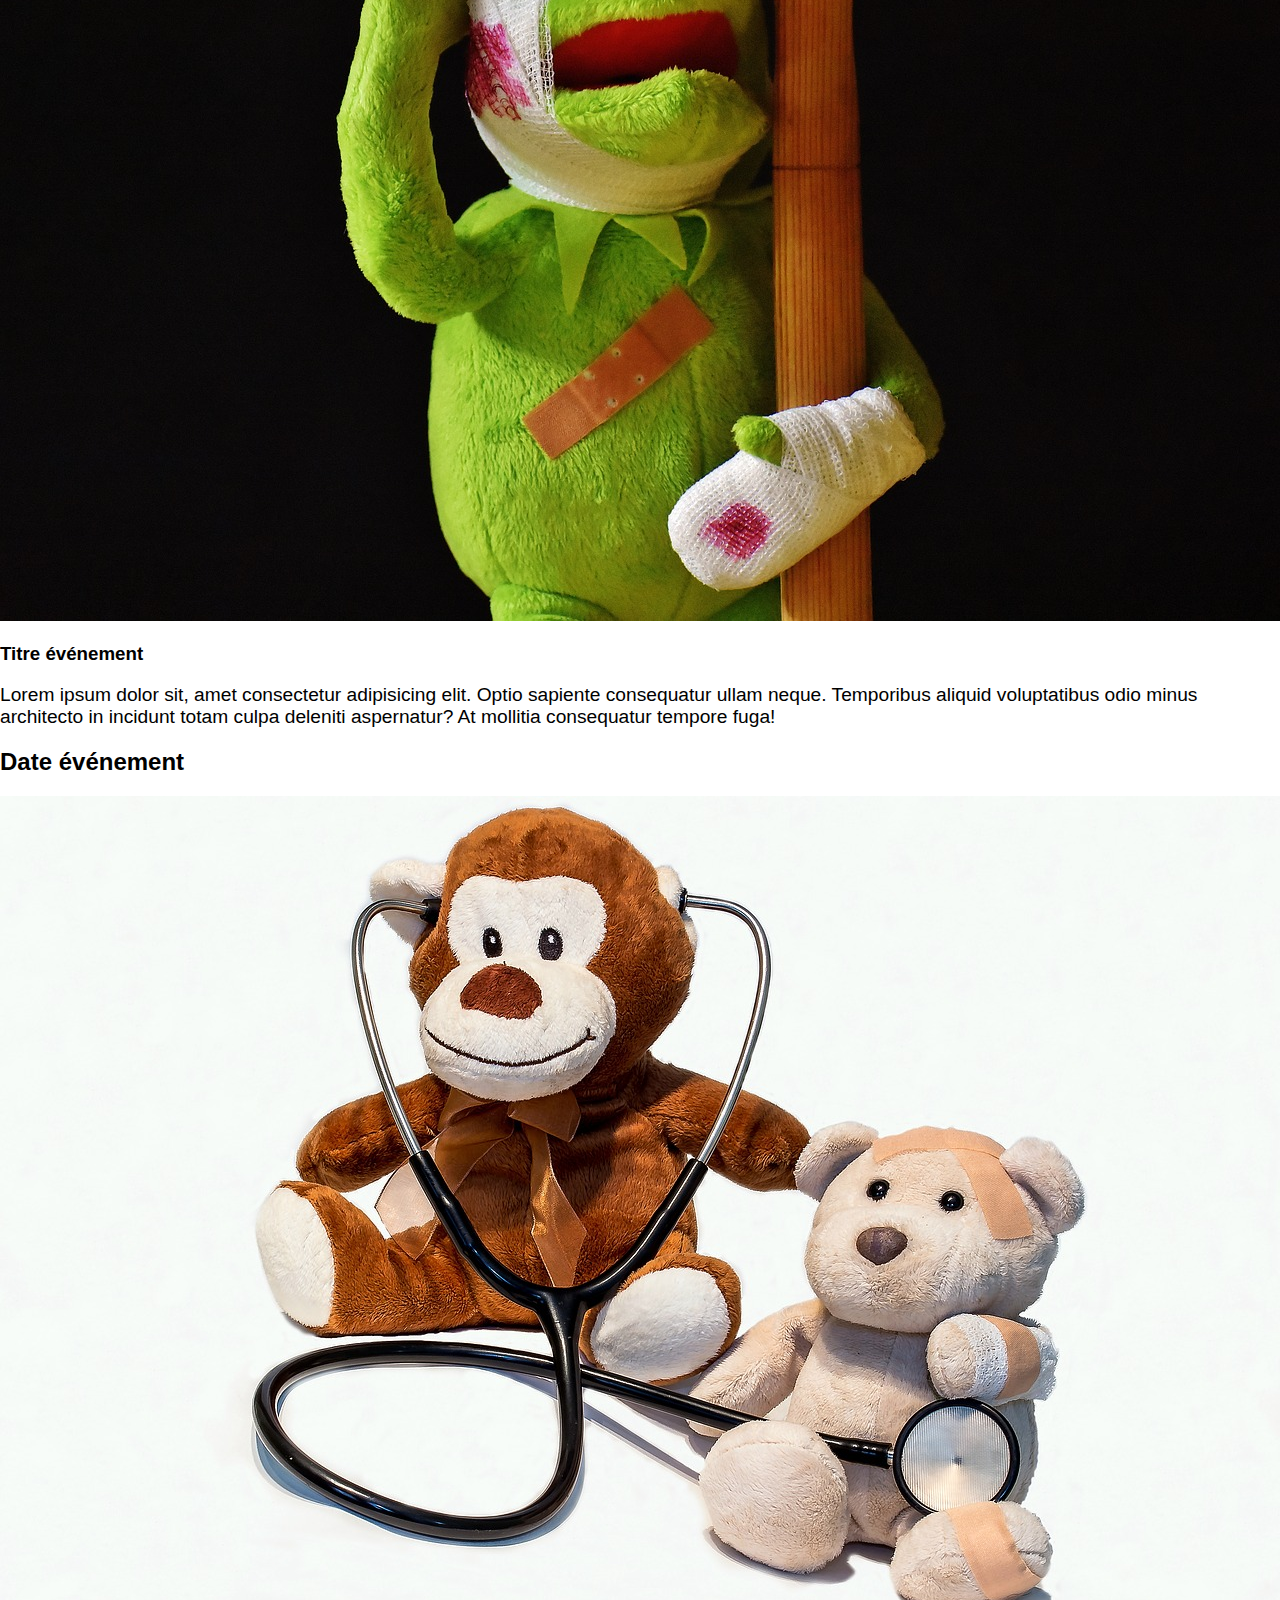
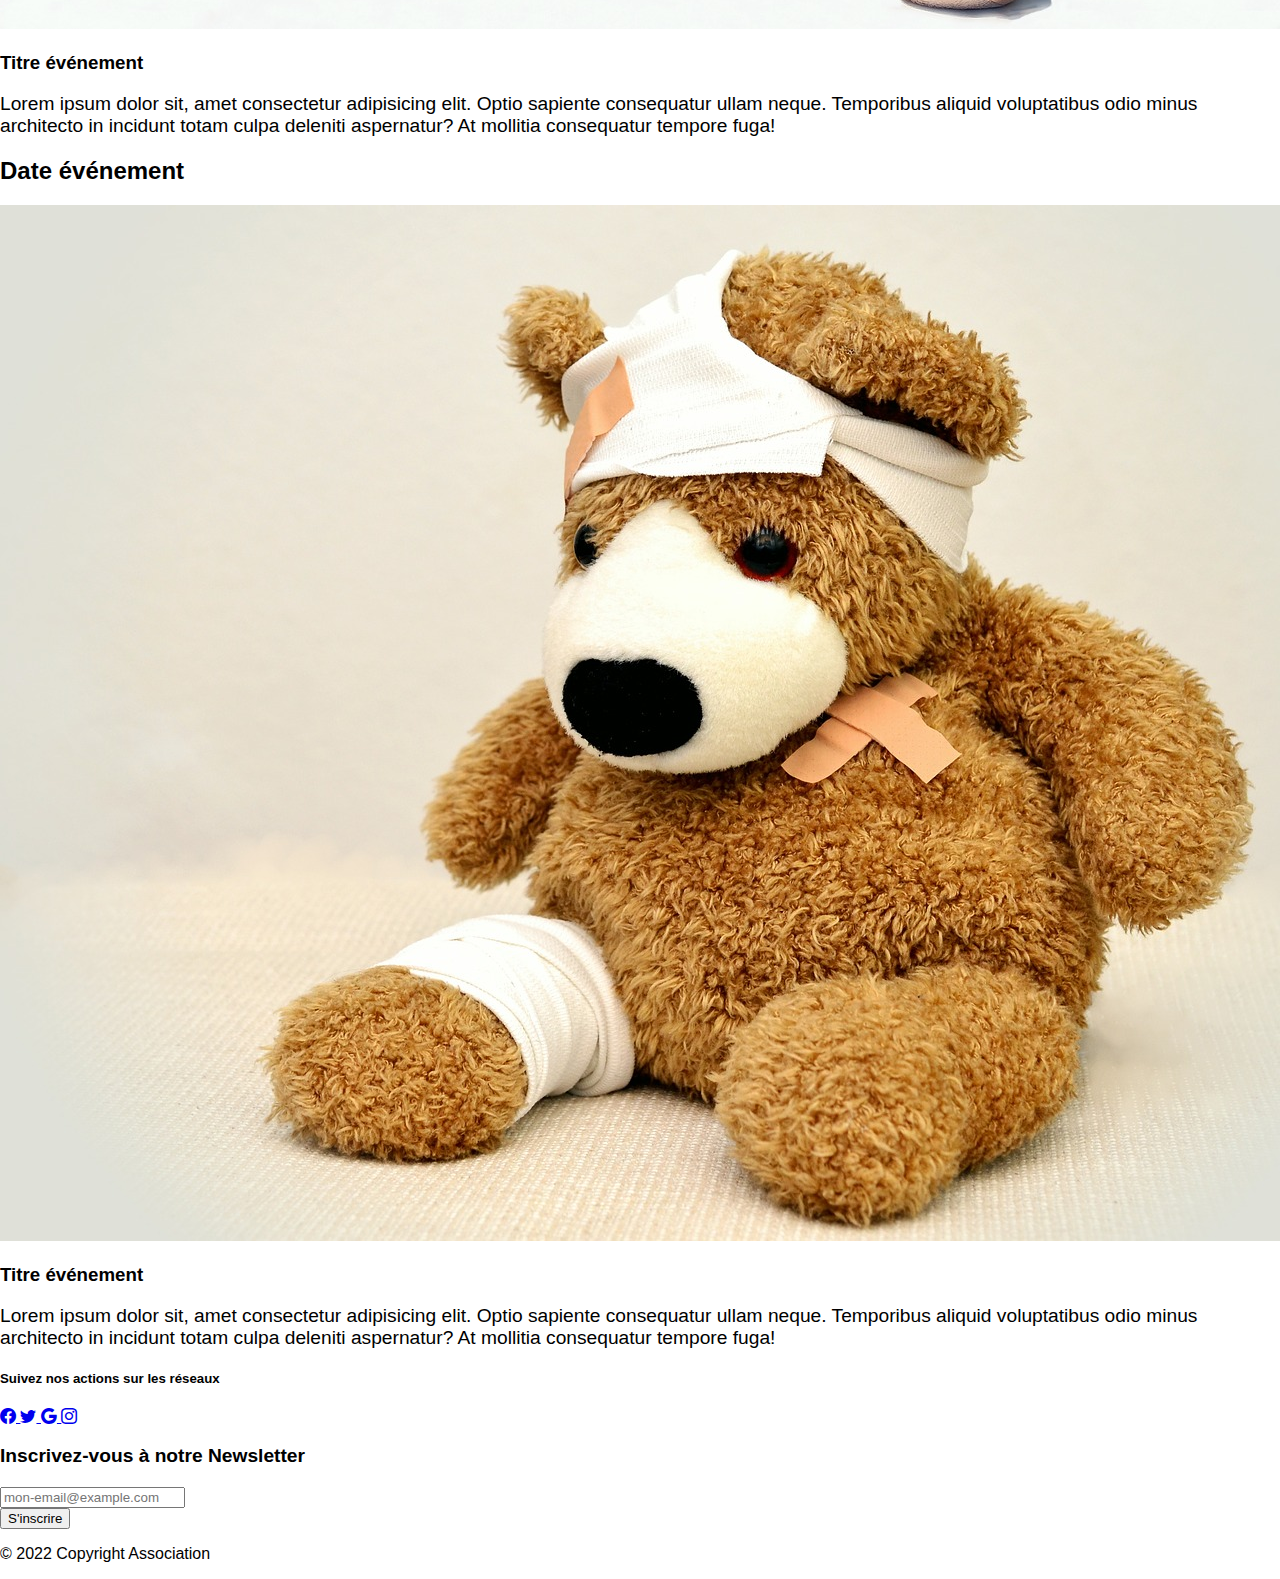
==== commit b1176706: "Typo correction Accueil" ====
--- a/evenements.html
+++ b/evenements.html
@@ -45,7 +45,7 @@
             <div class="collapse navbar-collapse" id="navbarSupportedContent">
                 <ul class="navbar-nav ms-auto mb-2 mb-lg-0">
                     <li class="nav-item">
-                        <a class="nav-link" href="/index.html">Acceuil</a>
+                        <a class="nav-link" href="/index.html">Accueil</a>
                     </li>
                     <li class="nav-item">
                         <a class="nav-link active" aria-current="page" href="/evenements.html">Evénements</a>
@@ -151,7 +151,7 @@
                 <!--Appel de la balise form pour la création du formulaire-->
                 <form>
                     <!--Définition du container de type ligne avec les eléments centrés-->
-                    <div class="row d-flex justify-content-center">
+                    <div class="row d-flex justify-content-center my-5">
                         <!--1ère colonne-->
                         <div class="col-auto">
                             <p class="pt-2">
